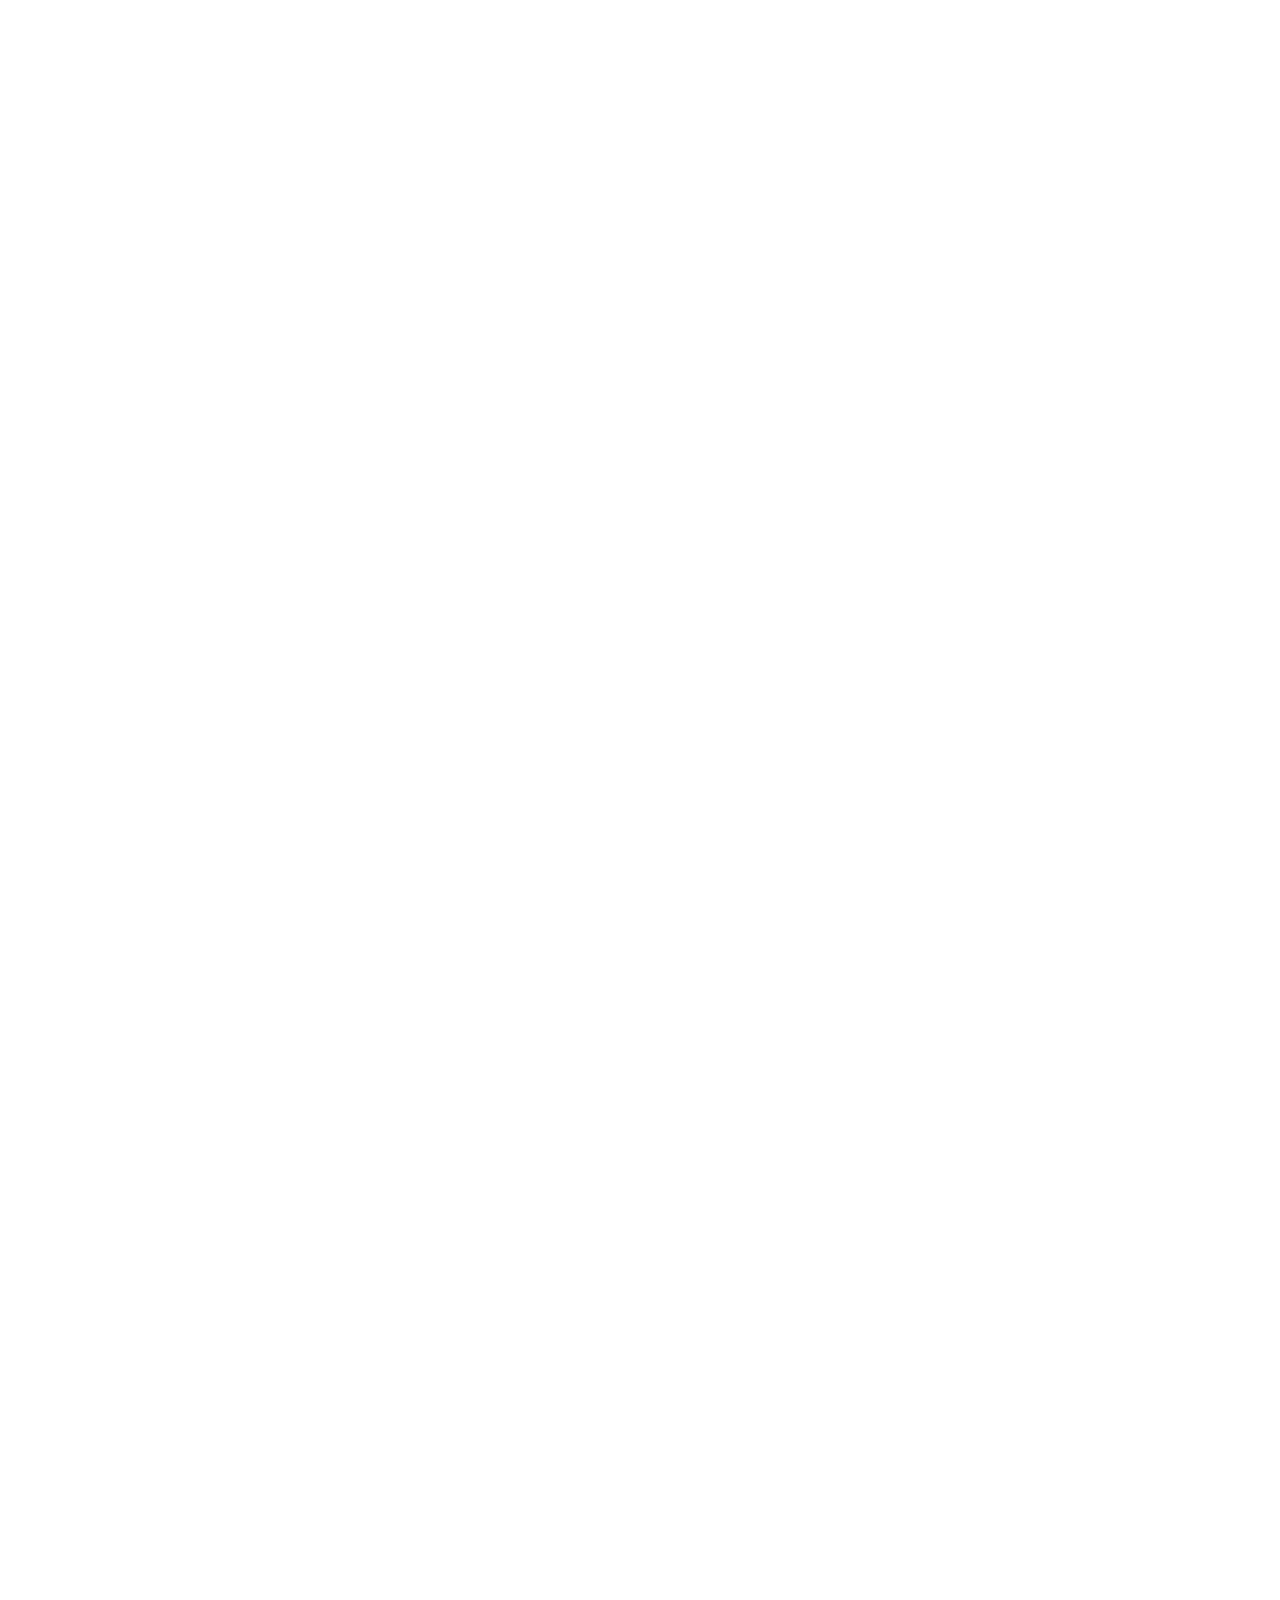
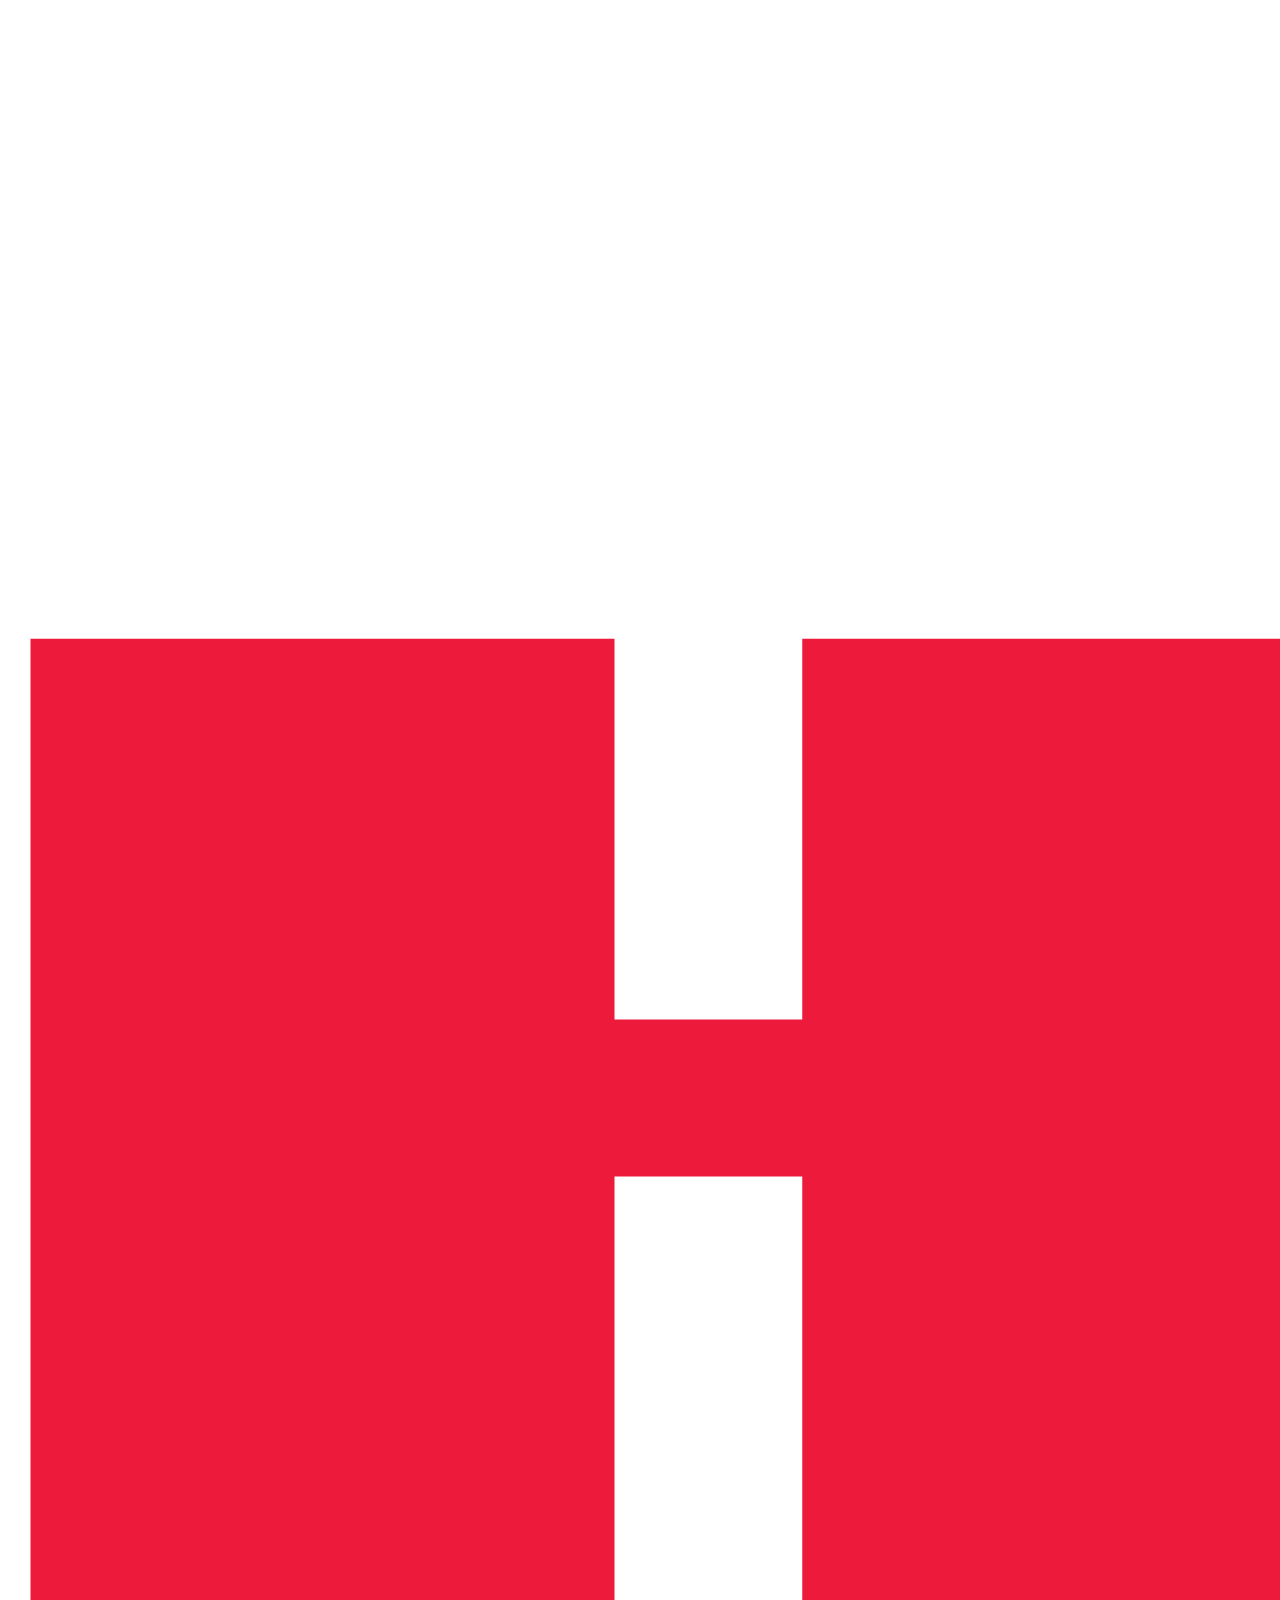
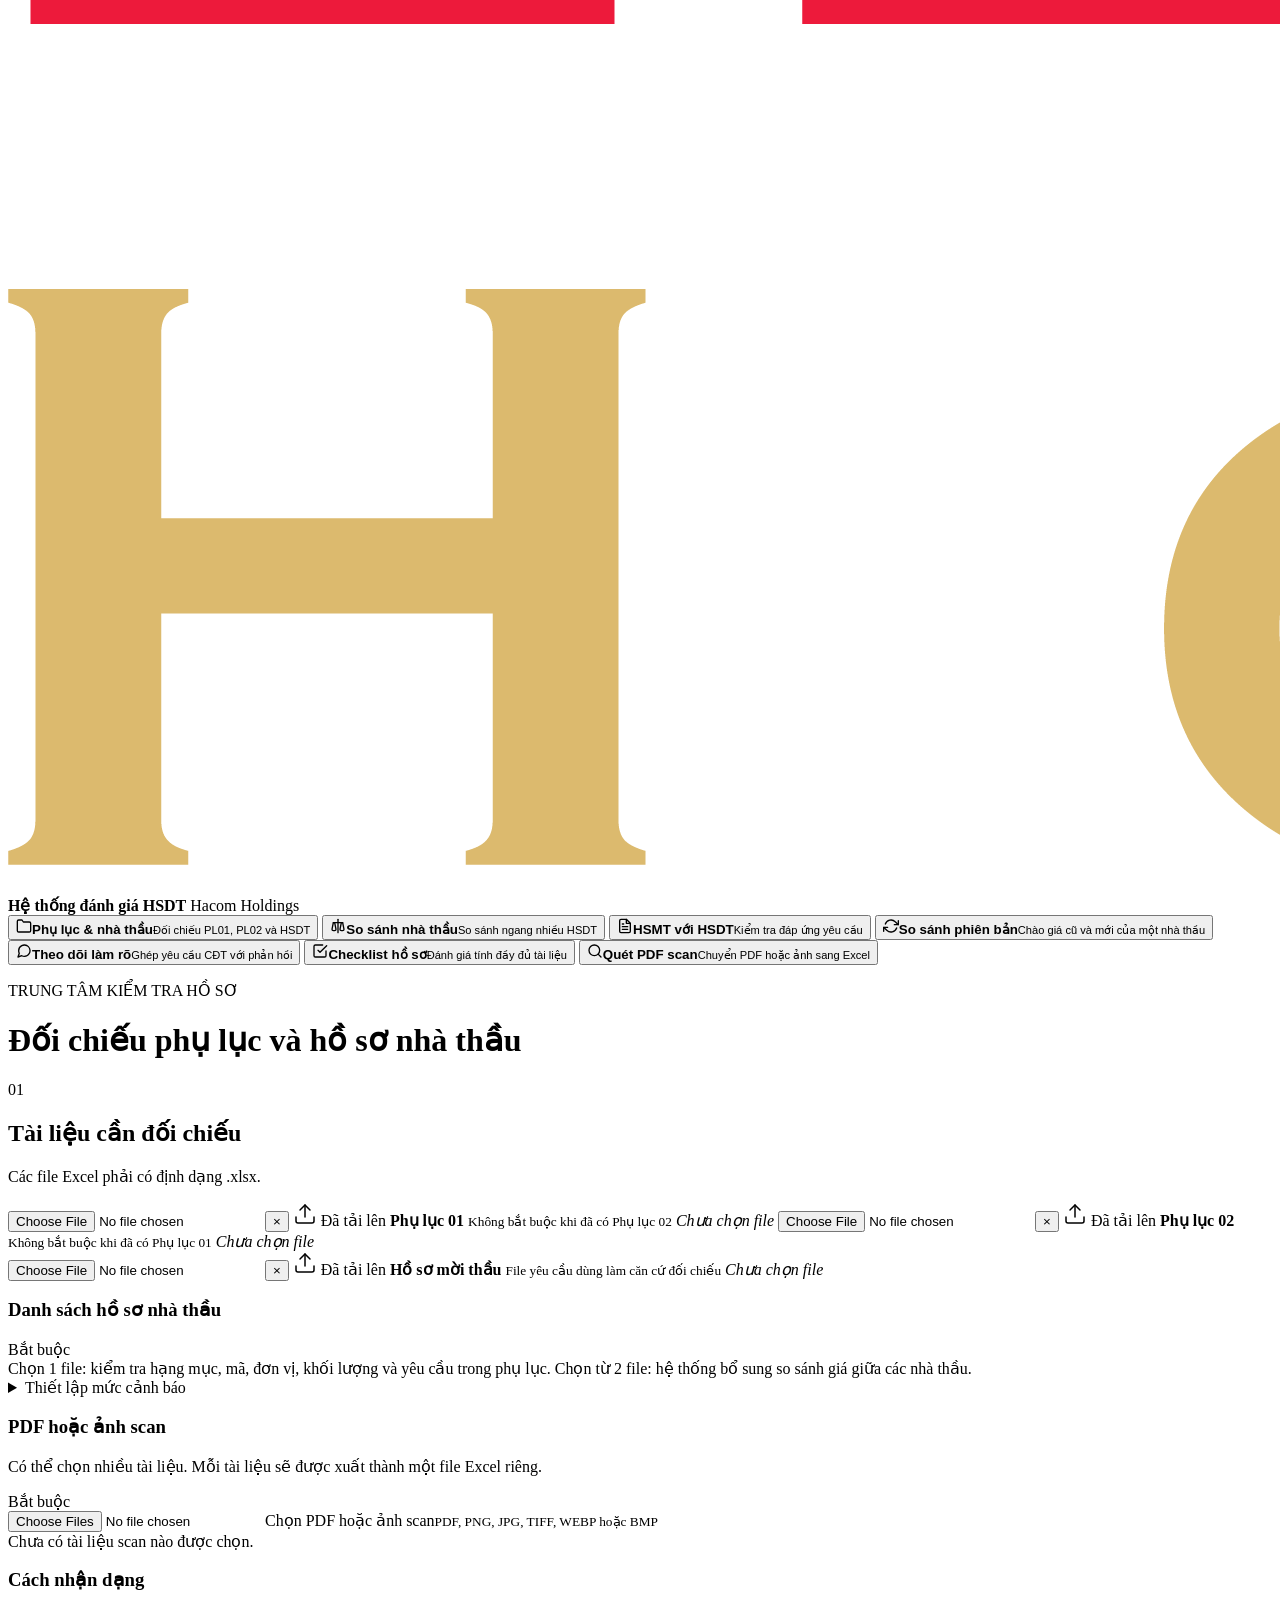
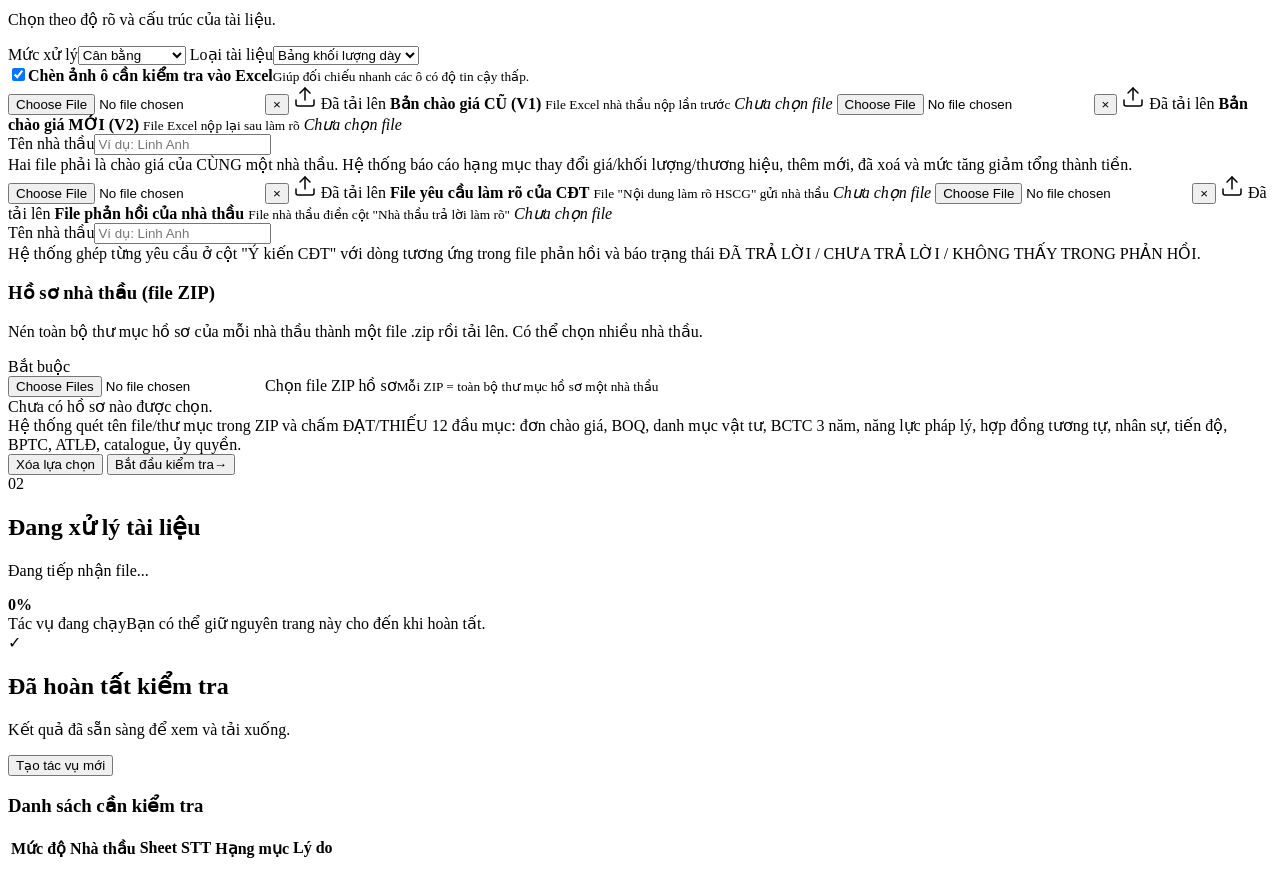
==== web/index.html @ 33b01d27 "feat: đưa 3 chức năng mới lên giao diện web Thêm 3 mục menu + form + endpoint API: - So sánh phiên b" ====
<!doctype html>
<html lang="vi">
<head>
  <meta charset="utf-8">
  <meta name="viewport" content="width=device-width, initial-scale=1">
  <meta name="description" content="Kiểm tra hồ sơ mời thầu, so sánh hồ sơ dự thầu và số hóa PDF scan sang Excel.">
  <title>Hệ thống kiểm tra hồ sơ đấu thầu</title>
  <link rel="icon" type="image/png" href="/images/Logodung.png">
  <link rel="stylesheet" href="/styles.css?v=1.1.0">
</head>
<body>
  <div class="app-shell">
    <aside class="sidebar">
      <div class="brand">
        <div class="brand-mark">
          <img src="/images/Logodung.png" alt="Logo Hacom Holdings">
        </div>
        <div>
          <strong>Hệ thống đánh giá HSDT</strong>
          <span>Hacom Holdings</span>
        </div>
      </div>

      <nav class="main-nav" aria-label="Chức năng chính">
        <button class="nav-item active" data-mode="package" type="button">
          <span class="nav-icon"><svg viewBox="0 0 24 24" width="16" height="16" fill="none" stroke="currentColor" stroke-width="2" stroke-linecap="round" stroke-linejoin="round"><path d="M22 19a2 2 0 0 1-2 2H4a2 2 0 0 1-2-2V5a2 2 0 0 1 2-2h5l2 3h9a2 2 0 0 1 2 2z"></path></svg></span><span><b>Phụ lục & nhà thầu</b><small>Đối chiếu PL01, PL02 và HSDT</small></span>
        </button>
        <button class="nav-item" data-mode="bidders" type="button">
          <span class="nav-icon"><svg viewBox="0 0 24 24" width="16" height="16" fill="none" stroke="currentColor" stroke-width="2" stroke-linecap="round" stroke-linejoin="round"><line x1="12" y1="2" x2="12" y2="22"></line><line x1="5" y1="7" x2="19" y2="7"></line><path d="M5 7L3 17a2 2 0 0 0 2 2h2a2 2 0 0 0 2-2L7 7"></path><path d="M17 7l-2 10a2 2 0 0 0 2 2h2a2 2 0 0 0 2-2l-2-10"></path></svg></span><span><b>So sánh nhà thầu</b><small>So sánh ngang nhiều HSDT</small></span>
        </button>
        <button class="nav-item" data-mode="tender" type="button">
          <span class="nav-icon"><svg viewBox="0 0 24 24" width="16" height="16" fill="none" stroke="currentColor" stroke-width="2" stroke-linecap="round" stroke-linejoin="round"><path d="M14 2H6a2 2 0 0 0-2 2v16a2 2 0 0 0 2 2h12a2 2 0 0 0 2-2V8z"></path><polyline points="14 2 14 8 20 8"></polyline><line x1="16" y1="13" x2="8" y2="13"></line><line x1="16" y1="17" x2="8" y2="17"></line><polyline points="10 9 9 9 8 9"></polyline></svg></span><span><b>HSMT với HSDT</b><small>Kiểm tra đáp ứng yêu cầu</small></span>
        </button>
        <button class="nav-item" data-mode="version" type="button">
          <span class="nav-icon"><svg viewBox="0 0 24 24" width="16" height="16" fill="none" stroke="currentColor" stroke-width="2" stroke-linecap="round" stroke-linejoin="round"><polyline points="23 4 23 10 17 10"></polyline><polyline points="1 20 1 14 7 14"></polyline><path d="M3.51 9a9 9 0 0 1 14.85-3.36L23 10M1 14l4.64 4.36A9 9 0 0 0 20.49 15"></path></svg></span><span><b>So sánh phiên bản</b><small>Chào giá cũ và mới của một nhà thầu</small></span>
        </button>
        <button class="nav-item" data-mode="rfi" type="button">
          <span class="nav-icon"><svg viewBox="0 0 24 24" width="16" height="16" fill="none" stroke="currentColor" stroke-width="2" stroke-linecap="round" stroke-linejoin="round"><path d="M21 11.5a8.38 8.38 0 0 1-.9 3.8 8.5 8.5 0 0 1-7.6 4.7 8.38 8.38 0 0 1-3.8-.9L3 21l1.9-5.7a8.38 8.38 0 0 1-.9-3.8 8.5 8.5 0 0 1 4.7-7.6 8.38 8.38 0 0 1 3.8-.9h.5a8.48 8.48 0 0 1 8 8z"></path></svg></span><span><b>Theo dõi làm rõ</b><small>Ghép yêu cầu CĐT với phản hồi</small></span>
        </button>
        <button class="nav-item" data-mode="dossier" type="button">
          <span class="nav-icon"><svg viewBox="0 0 24 24" width="16" height="16" fill="none" stroke="currentColor" stroke-width="2" stroke-linecap="round" stroke-linejoin="round"><path d="M9 11l3 3L22 4"></path><path d="M21 12v7a2 2 0 0 1-2 2H5a2 2 0 0 1-2-2V5a2 2 0 0 1 2-2h11"></path></svg></span><span><b>Checklist hồ sơ</b><small>Đánh giá tính đầy đủ tài liệu</small></span>
        </button>
        <button class="nav-item" data-mode="ocr" type="button">
          <span class="nav-icon"><svg viewBox="0 0 24 24" width="16" height="16" fill="none" stroke="currentColor" stroke-width="2" stroke-linecap="round" stroke-linejoin="round"><circle cx="11" cy="11" r="8"></circle><line x1="21" y1="21" x2="16.65" y2="16.65"></line></svg></span><span><b>Quét PDF scan</b><small>Chuyển PDF hoặc ảnh sang Excel</small></span>
        </button>
      </nav>
    </aside>

    <main class="workspace">
      <header class="topbar">
        <div>
          <p class="eyebrow">TRUNG TÂM KIỂM TRA HỒ SƠ</p>
          <h1 id="pageTitle">Đối chiếu phụ lục và hồ sơ nhà thầu</h1>
          <p id="pageDescription"></p>
        </div>
      </header>

      <section class="content-grid">
        <div class="primary-column">
          <form id="workForm" class="surface" novalidate>
            <div class="section-heading">
              <div><span class="section-number">01</span><div><h2 id="formTitle">Tài liệu cần đối chiếu</h2><p id="formHelp">Các file Excel phải có định dạng .xlsx.</p></div></div>
            </div>

            <div id="comparisonFields">
              <div id="packageFields" class="form-section">
                <div class="two-columns">
                  <label class="upload-box" for="pl1">
                    <input id="pl1" type="file" accept=".xlsx">
                    <button id="removePl1" class="remove-single-file" type="button" aria-label="Xóa file">×</button>
                    <span class="upload-icon">
                      <svg viewBox="0 0 24 24" width="24" height="24" fill="none" stroke="currentColor" stroke-width="1.5" stroke-linecap="round" stroke-linejoin="round">
                        <path d="M21 15v4a2 2 0 0 1-2 2H5a2 2 0 0 1-2-2v-4"></path>
                        <polyline points="17 8 12 3 7 8"></polyline>
                        <line x1="12" y1="3" x2="12" y2="15"></line>
                      </svg>
                    </span>
                    <span class="upload-badge success-badge">Đã tải lên</span>
                    <b>Phụ lục 01</b>
                    <small>Không bắt buộc khi đã có Phụ lục 02</small>
                    <em id="pl1Name">Chưa chọn file</em>
                  </label>
                  <label class="upload-box" for="pl2">
                    <input id="pl2" type="file" accept=".xlsx">
                    <button id="removePl2" class="remove-single-file" type="button" aria-label="Xóa file">×</button>
                    <span class="upload-icon">
                      <svg viewBox="0 0 24 24" width="24" height="24" fill="none" stroke="currentColor" stroke-width="1.5" stroke-linecap="round" stroke-linejoin="round">
                        <path d="M21 15v4a2 2 0 0 1-2 2H5a2 2 0 0 1-2-2v-4"></path>
                        <polyline points="17 8 12 3 7 8"></polyline>
                        <line x1="12" y1="3" x2="12" y2="15"></line>
                      </svg>
                    </span>
                    <span class="upload-badge success-badge">Đã tải lên</span>
                    <b>Phụ lục 02</b>
                    <small>Không bắt buộc khi đã có Phụ lục 01</small>
                    <em id="pl2Name">Chưa chọn file</em>
                  </label>
                </div>
              </div>

              <div id="tenderFields" class="form-section hidden">
                <label class="upload-box single" for="hsmt">
                  <input id="hsmt" type="file" accept=".xlsx">
                  <button id="removeHsmt" class="remove-single-file" type="button" aria-label="Xóa file">×</button>
                  <span class="upload-icon">
                    <svg viewBox="0 0 24 24" width="24" height="24" fill="none" stroke="currentColor" stroke-width="1.5" stroke-linecap="round" stroke-linejoin="round">
                      <path d="M21 15v4a2 2 0 0 1-2 2H5a2 2 0 0 1-2-2v-4"></path>
                      <polyline points="17 8 12 3 7 8"></polyline>
                      <line x1="12" y1="3" x2="12" y2="15"></line>
                    </svg>
                  </span>
                  <span class="upload-badge success-badge">Đã tải lên</span>
                  <b>Hồ sơ mời thầu</b>
                  <small>File yêu cầu dùng làm căn cứ đối chiếu</small>
                  <em id="hsmtName">Chưa chọn file</em>
                </label>
              </div>

              <div class="form-section divider-top">
                <div class="field-header bidder-section-header">
                  <div>
                    <h3>Danh sách hồ sơ nhà thầu</h3>
                  </div>
                  <span class="required" id="bidderStatusBadge">Bắt buộc</span>
                </div>
                <input id="bidderFiles" type="file" accept=".xlsx" multiple style="display: none;">
                <div id="bidderList" class="bidder-list-container empty-state"></div>
                <div id="packageBehavior" class="mode-note">
                  Chọn 1 file: kiểm tra hạng mục, mã, đơn vị, khối lượng và yêu cầu trong phụ lục. Chọn từ 2 file: hệ thống bổ sung so sánh giá giữa các nhà thầu.
                </div>
              </div>

              <details class="advanced-settings">
                <summary>Thiết lập mức cảnh báo</summary>
                <p>Giữ nguyên giá trị mặc định nếu bạn chưa có quy định riêng.</p>
                <div class="threshold-grid">
                  <label>Cảnh báo giá (%)<input id="priceWarn" type="number" value="10" min="0" max="100" step="1"></label>
                  <label>Bất thường giá (%)<input id="priceCritical" type="number" value="25" min="0" max="500" step="1"></label>
                  <label>Cảnh báo khối lượng (%)<input id="quantityWarn" type="number" value="5" min="0" max="100" step="1"></label>
                  <label>Bất thường khối lượng (%)<input id="quantityCritical" type="number" value="15" min="0" max="500" step="1"></label>
                </div>
              </details>
            </div>

            <div id="ocrFields" class="hidden">
              <div class="form-section">
                <div class="field-header"><div><h3>PDF hoặc ảnh scan</h3><p>Có thể chọn nhiều tài liệu. Mỗi tài liệu sẽ được xuất thành một file Excel riêng.</p></div><span class="required">Bắt buộc</span></div>
                <label class="file-picker large" for="ocrFiles">
                  <input id="ocrFiles" type="file" accept=".pdf,.png,.jpg,.jpeg,.tif,.tiff,.webp,.bmp" multiple>
                  <span>Chọn PDF hoặc ảnh scan</span><small>PDF, PNG, JPG, TIFF, WEBP hoặc BMP</small>
                </label>
                <div id="ocrFileList" class="selected-list empty-state">Chưa có tài liệu scan nào được chọn.</div>
              </div>

              <div class="form-section divider-top">
                <div class="field-header"><div><h3>Cách nhận dạng</h3><p>Chọn theo độ rõ và cấu trúc của tài liệu.</p></div></div>
                <div class="ocr-options">
                  <label><span>Mức xử lý</span><select id="accuracyMode"><option value="fast">Nhanh</option><option value="balanced" selected>Cân bằng</option><option value="high">Chính xác cao</option><option value="ultra">Tối đa</option></select></label>
                  <label><span>Loại tài liệu</span><select id="documentProfile"><option value="dense_boq" selected>Bảng khối lượng dày</option><option value="generic_table">Bảng thông thường</option><option value="document">Văn bản có bảng</option></select></label>
                </div>
                <label class="check-row"><input id="saveReviewImages" type="checkbox" checked><span><b>Chèn ảnh ô cần kiểm tra vào Excel</b><small>Giúp đối chiếu nhanh các ô có độ tin cậy thấp.</small></span></label>
              </div>
            </div>

            <div id="versionFields" class="hidden">
              <div class="form-section">
                <div class="two-columns">
                  <label class="upload-box" for="verOld">
                    <input id="verOld" type="file" accept=".xlsx">
                    <button id="removeVerOld" class="remove-single-file" type="button" aria-label="Xóa file">×</button>
                    <span class="upload-icon"><svg viewBox="0 0 24 24" width="24" height="24" fill="none" stroke="currentColor" stroke-width="1.5" stroke-linecap="round" stroke-linejoin="round"><path d="M21 15v4a2 2 0 0 1-2 2H5a2 2 0 0 1-2-2v-4"></path><polyline points="17 8 12 3 7 8"></polyline><line x1="12" y1="3" x2="12" y2="15"></line></svg></span>
                    <span class="upload-badge success-badge">Đã tải lên</span>
                    <b>Bản chào giá CŨ (V1)</b>
                    <small>File Excel nhà thầu nộp lần trước</small>
                    <em id="verOldName">Chưa chọn file</em>
                  </label>
                  <label class="upload-box" for="verNew">
                    <input id="verNew" type="file" accept=".xlsx">
                    <button id="removeVerNew" class="remove-single-file" type="button" aria-label="Xóa file">×</button>
                    <span class="upload-icon"><svg viewBox="0 0 24 24" width="24" height="24" fill="none" stroke="currentColor" stroke-width="1.5" stroke-linecap="round" stroke-linejoin="round"><path d="M21 15v4a2 2 0 0 1-2 2H5a2 2 0 0 1-2-2v-4"></path><polyline points="17 8 12 3 7 8"></polyline><line x1="12" y1="3" x2="12" y2="15"></line></svg></span>
                    <span class="upload-badge success-badge">Đã tải lên</span>
                    <b>Bản chào giá MỚI (V2)</b>
                    <small>File Excel nộp lại sau làm rõ</small>
                    <em id="verNewName">Chưa chọn file</em>
                  </label>
                </div>
              </div>
              <div class="form-section divider-top">
                <div class="ocr-options">
                  <label><span>Tên nhà thầu</span><input id="verBidderName" type="text" placeholder="Ví dụ: Linh Anh"></label>
                </div>
                <div class="mode-note">Hai file phải là chào giá của CÙNG một nhà thầu. Hệ thống báo cáo hạng mục thay đổi giá/khối lượng/thương hiệu, thêm mới, đã xoá và mức tăng giảm tổng thành tiền.</div>
              </div>
            </div>

            <div id="rfiFields" class="hidden">
              <div class="form-section">
                <div class="two-columns">
                  <label class="upload-box" for="rfiRequest">
                    <input id="rfiRequest" type="file" accept=".xlsx">
                    <button id="removeRfiRequest" class="remove-single-file" type="button" aria-label="Xóa file">×</button>
                    <span class="upload-icon"><svg viewBox="0 0 24 24" width="24" height="24" fill="none" stroke="currentColor" stroke-width="1.5" stroke-linecap="round" stroke-linejoin="round"><path d="M21 15v4a2 2 0 0 1-2 2H5a2 2 0 0 1-2-2v-4"></path><polyline points="17 8 12 3 7 8"></polyline><line x1="12" y1="3" x2="12" y2="15"></line></svg></span>
                    <span class="upload-badge success-badge">Đã tải lên</span>
                    <b>File yêu cầu làm rõ của CĐT</b>
                    <small>File "Nội dung làm rõ HSCG" gửi nhà thầu</small>
                    <em id="rfiRequestName">Chưa chọn file</em>
                  </label>
                  <label class="upload-box" for="rfiResponse">
                    <input id="rfiResponse" type="file" accept=".xlsx">
                    <button id="removeRfiResponse" class="remove-single-file" type="button" aria-label="Xóa file">×</button>
                    <span class="upload-icon"><svg viewBox="0 0 24 24" width="24" height="24" fill="none" stroke="currentColor" stroke-width="1.5" stroke-linecap="round" stroke-linejoin="round"><path d="M21 15v4a2 2 0 0 1-2 2H5a2 2 0 0 1-2-2v-4"></path><polyline points="17 8 12 3 7 8"></polyline><line x1="12" y1="3" x2="12" y2="15"></line></svg></span>
                    <span class="upload-badge success-badge">Đã tải lên</span>
                    <b>File phản hồi của nhà thầu</b>
                    <small>File nhà thầu điền cột "Nhà thầu trả lời làm rõ"</small>
                    <em id="rfiResponseName">Chưa chọn file</em>
                  </label>
                </div>
              </div>
              <div class="form-section divider-top">
                <div class="ocr-options">
                  <label><span>Tên nhà thầu</span><input id="rfiBidderName" type="text" placeholder="Ví dụ: Linh Anh"></label>
                </div>
                <div class="mode-note">Hệ thống ghép từng yêu cầu ở cột "Ý kiến CĐT" với dòng tương ứng trong file phản hồi và báo trạng thái ĐÃ TRẢ LỜI / CHƯA TRẢ LỜI / KHÔNG THẤY TRONG PHẢN HỒI.</div>
              </div>
            </div>

            <div id="dossierFields" class="hidden">
              <div class="form-section">
                <div class="field-header"><div><h3>Hồ sơ nhà thầu (file ZIP)</h3><p>Nén toàn bộ thư mục hồ sơ của mỗi nhà thầu thành một file .zip rồi tải lên. Có thể chọn nhiều nhà thầu.</p></div><span class="required" id="dossierStatusBadge">Bắt buộc</span></div>
                <label class="file-picker large" for="dossierFiles">
                  <input id="dossierFiles" type="file" accept=".zip" multiple>
                  <span>Chọn file ZIP hồ sơ</span><small>Mỗi ZIP = toàn bộ thư mục hồ sơ một nhà thầu</small>
                </label>
                <div id="dossierList" class="selected-list empty-state">Chưa có hồ sơ nào được chọn.</div>
                <div class="mode-note">Hệ thống quét tên file/thư mục trong ZIP và chấm ĐẠT/THIẾU 12 đầu mục: đơn chào giá, BOQ, danh mục vật tư, BCTC 3 năm, năng lực pháp lý, hợp đồng tương tự, nhân sự, tiến độ, BPTC, ATLĐ, catalogue, ủy quyền.</div>
              </div>
            </div>

            <div class="form-actions">
              <button id="resetButton" class="button ghost" type="button">Xóa lựa chọn</button>
              <button id="startButton" class="button primary" type="submit"><span id="startButtonText">Bắt đầu kiểm tra</span><span class="button-arrow">→</span></button>
            </div>
          </form>

          <section id="progressPanel" class="surface progress-panel hidden" aria-live="polite">
            <div class="progress-head"><div><span class="section-number">02</span><div><h2>Đang xử lý tài liệu</h2><p id="progressMessage">Đang tiếp nhận file...</p></div></div><b id="progressPercent">0%</b></div>
            <div class="progress-track"><div id="progressBar"></div></div>
            <div class="progress-meta"><span id="progressMode">Tác vụ đang chạy</span><span>Bạn có thể giữ nguyên trang này cho đến khi hoàn tất.</span></div>
          </section>

          <section id="resultPanel" class="surface result-panel hidden">
            <div class="result-title-row"><div><span class="result-check">✓</span><div><h2 id="resultTitle">Đã hoàn tất kiểm tra</h2><p id="resultSubtitle">Kết quả đã sẵn sàng để xem và tải xuống.</p></div></div><button id="newTaskButton" class="button ghost small" type="button">Tạo tác vụ mới</button></div>
            <div id="resultActions" class="result-actions"></div>
            <div id="metrics" class="metrics"></div>
            <div id="documentResults" class="document-results"></div>
            <!-- <div id="warningsBlock" class="warnings-block hidden"><div class="block-title"><h3>Cảnh báo cần lưu ý</h3><span id="warningCount"></span></div><div id="warnings"></div></div> -->
            <div id="anomalyBlock" class="table-block hidden"><div class="block-title"><h3>Danh sách cần kiểm tra</h3><span id="anomalyCount"></span></div><div class="table-wrap"><table><thead><tr><th>Mức độ</th><th>Nhà thầu</th><th>Sheet</th><th>STT</th><th>Hạng mục</th><th>Lý do</th></tr></thead><tbody id="anomalyRows"></tbody></table></div></div>
          </section>
        </div>

        <!-- <aside class="secondary-column">
          <section class="surface recent-card"><div class="side-heading"><h2>Tác vụ gần đây</h2><button id="clearHistory" type="button">Xóa</button></div><div id="recentJobs" class="recent-jobs empty-state">Chưa có tác vụ nào trên trình duyệt này.</div></section>
        </aside> -->
      </section>
    </main>
  </div>

  <div id="toast" class="toast" role="status"></div>
  <script src="/app.js?v=1.1.0"></script>
</body>
</html>
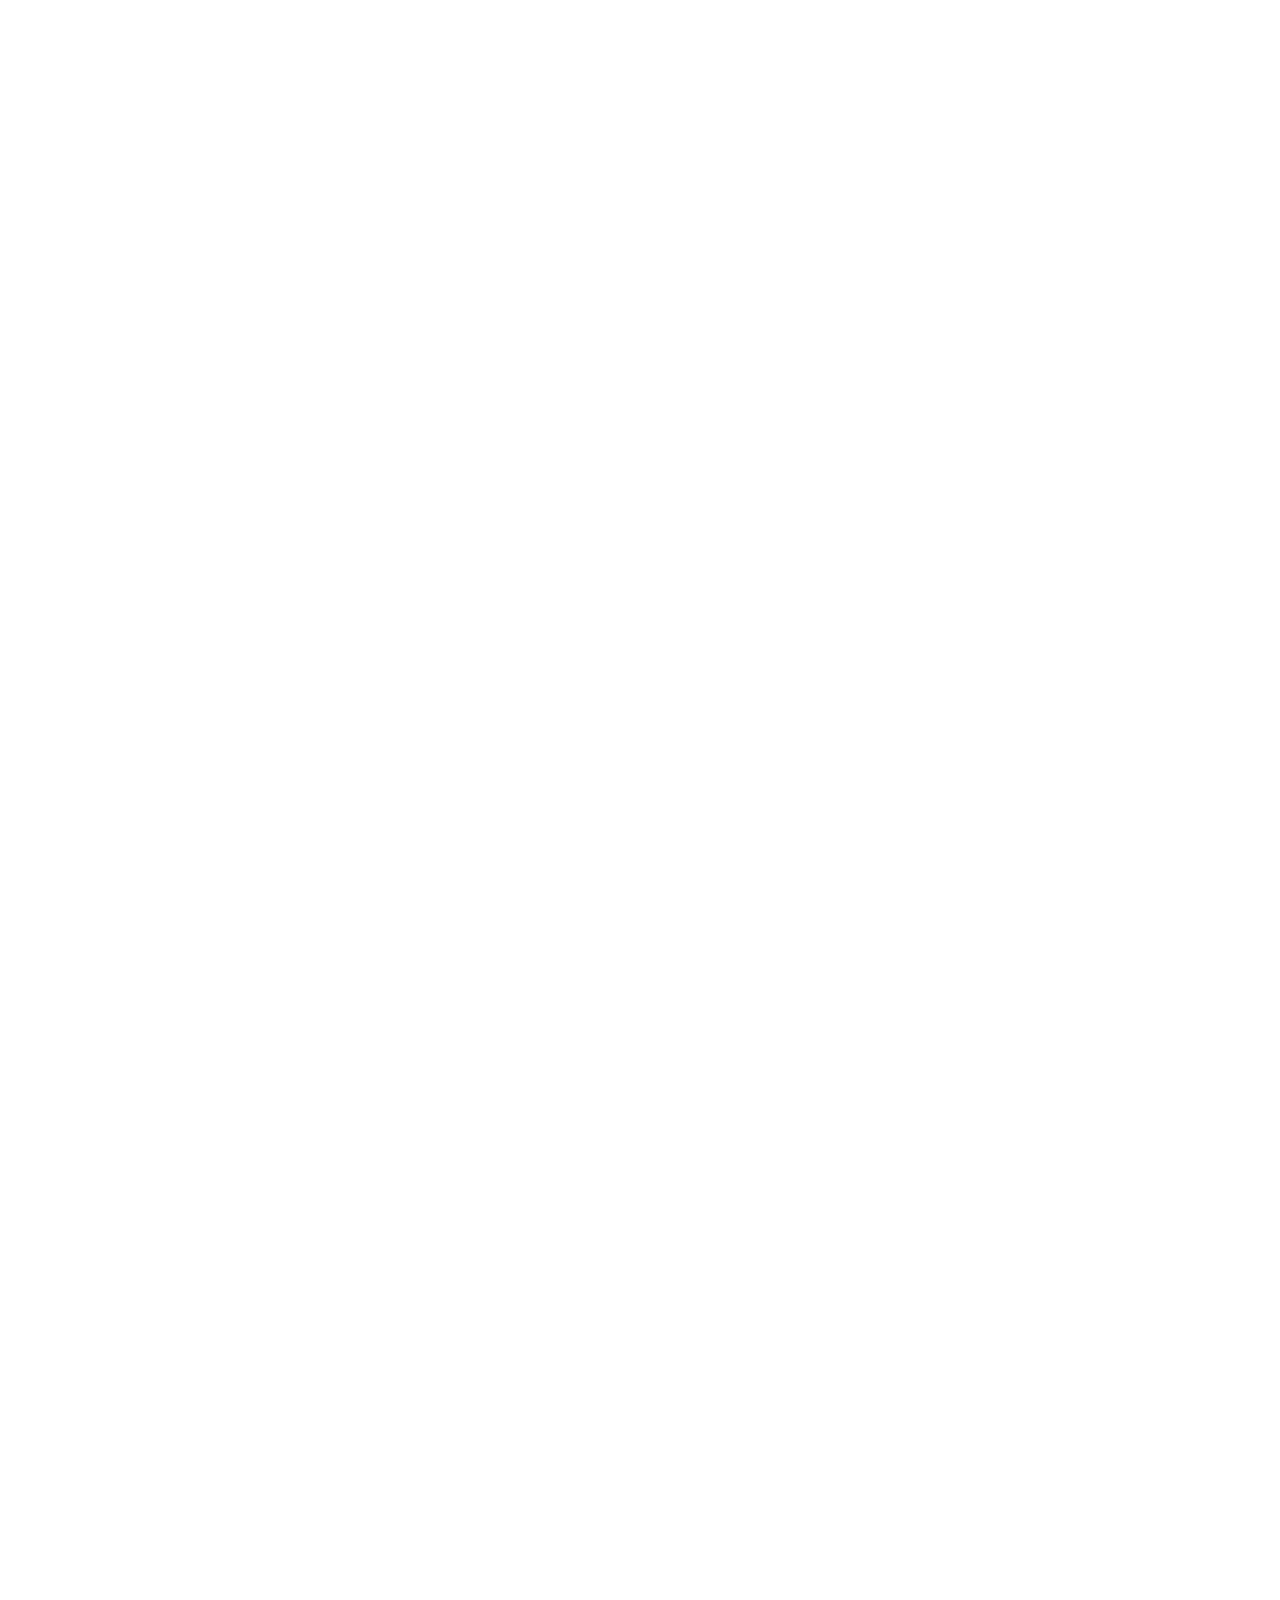
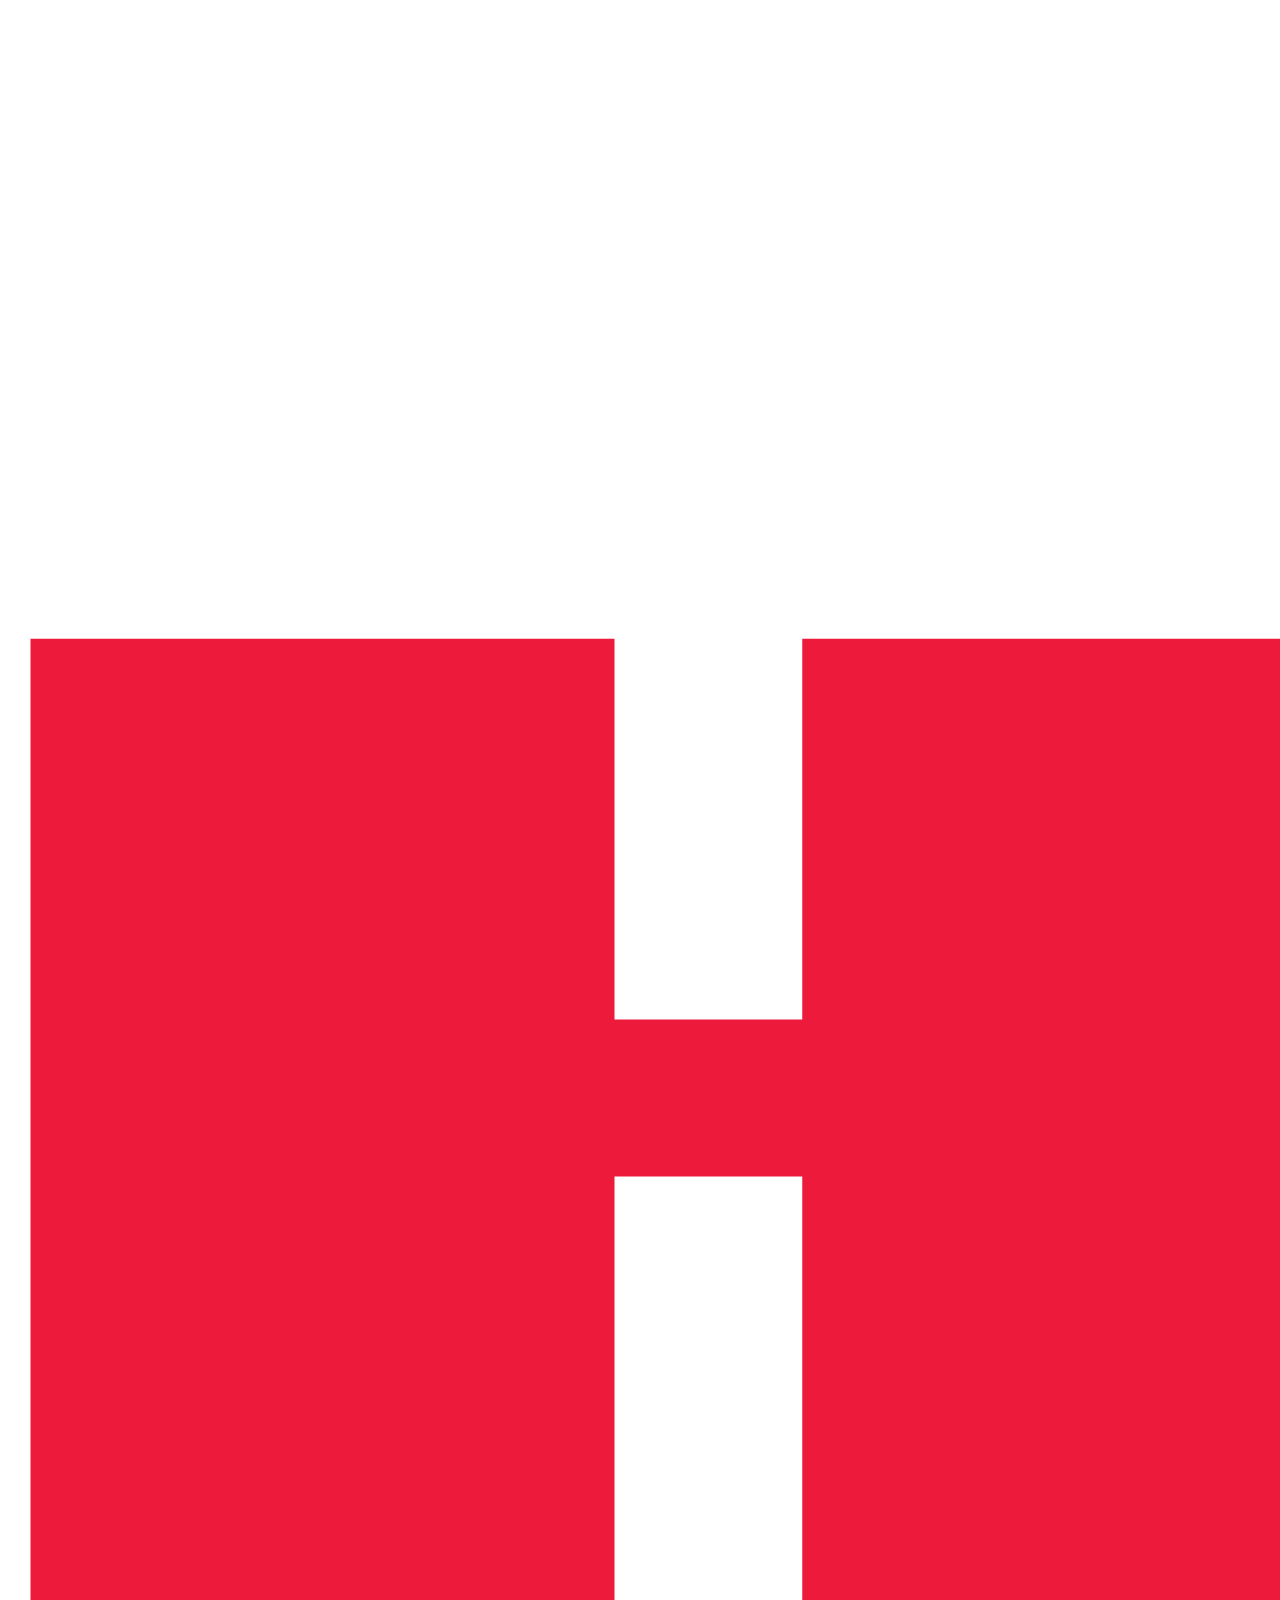
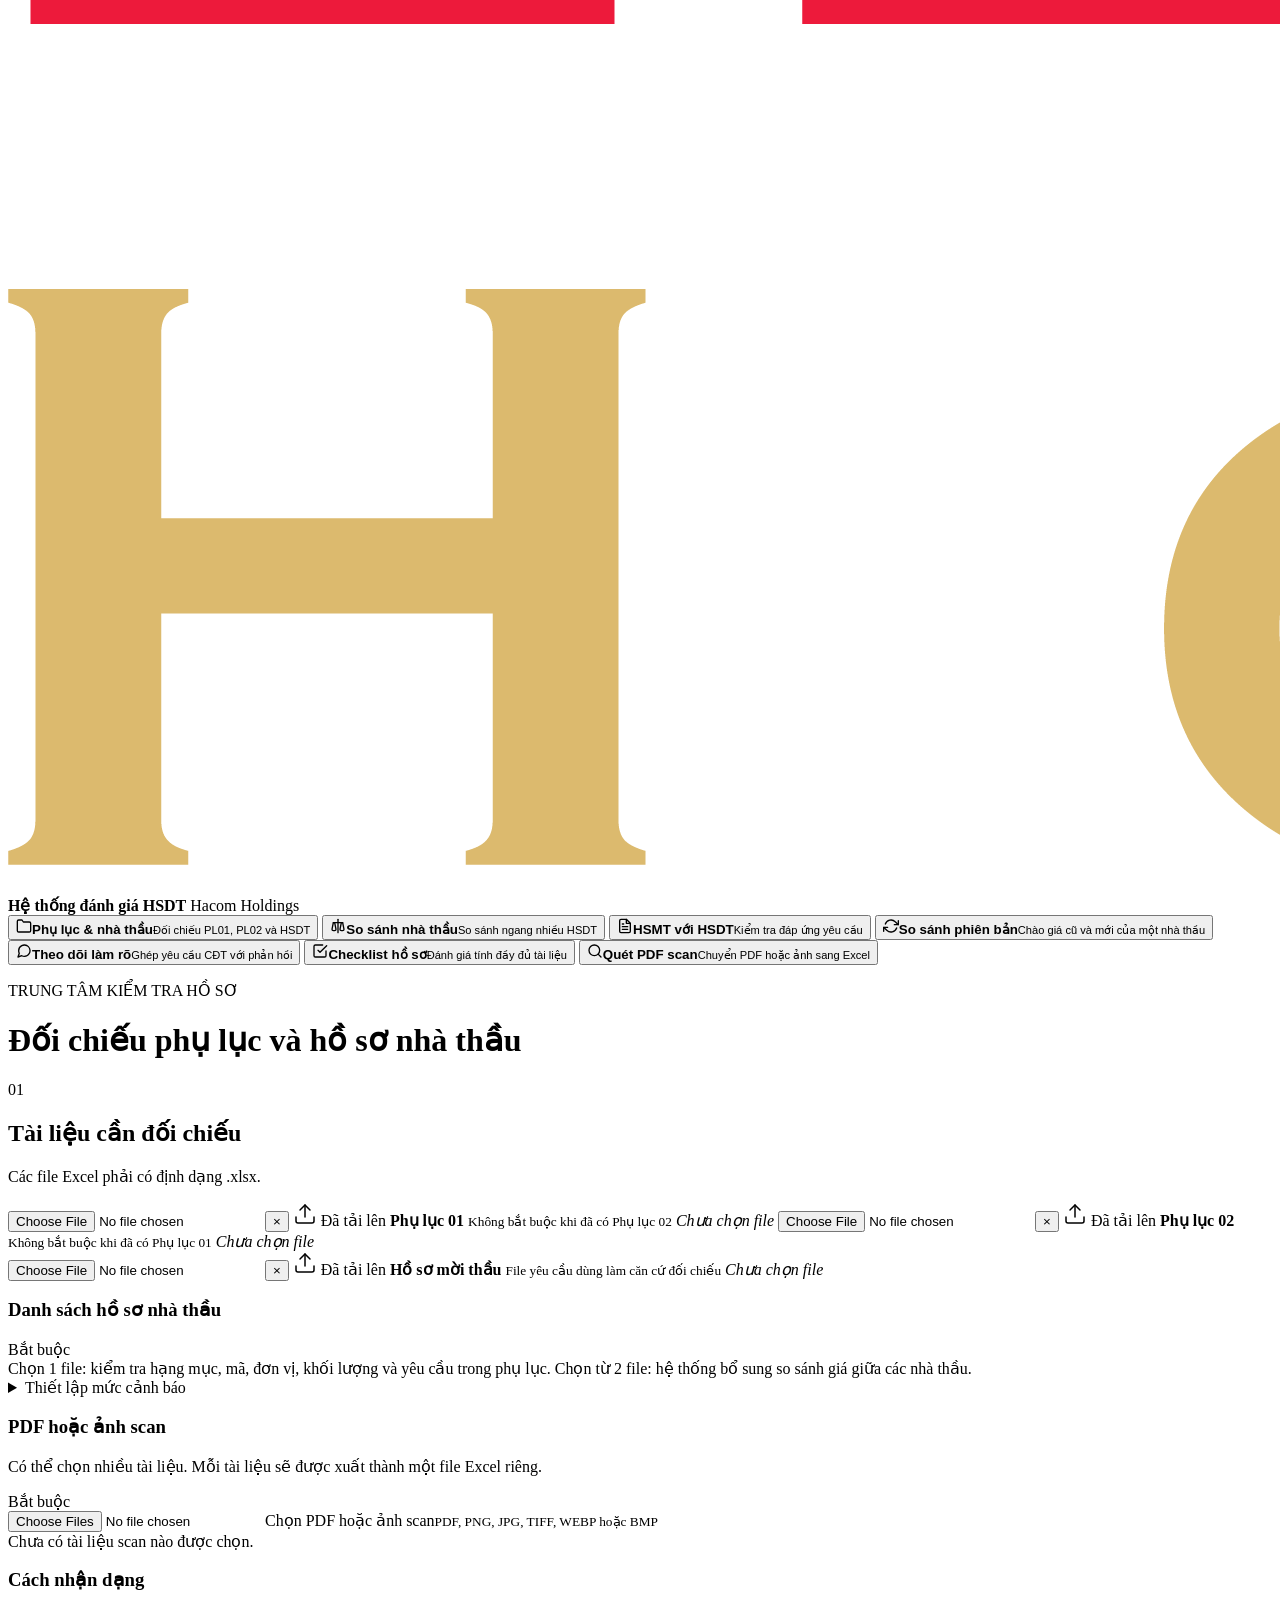
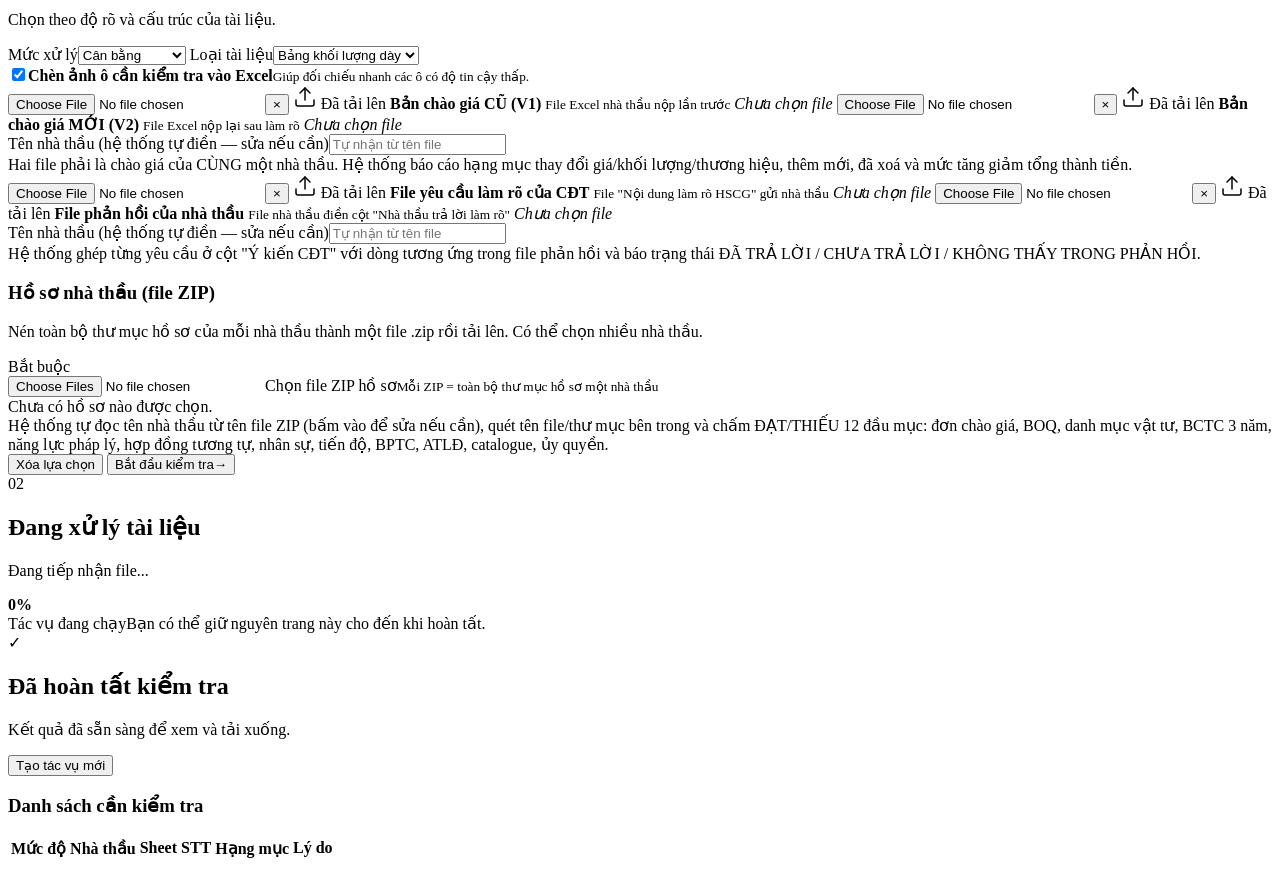
==== commit fbf0c17d: "feat: tự động điền tên nhà thầu từ tên file (người dùng sửa được) Trước đây người dùng phải tự gõ tê" ====
--- a/web/index.html
+++ b/web/index.html
@@ -6,7 +6,7 @@
   <meta name="description" content="Kiểm tra hồ sơ mời thầu, so sánh hồ sơ dự thầu và số hóa PDF scan sang Excel.">
   <title>Hệ thống kiểm tra hồ sơ đấu thầu</title>
   <link rel="icon" type="image/png" href="/images/Logodung.png">
-  <link rel="stylesheet" href="/styles.css?v=1.1.0">
+  <link rel="stylesheet" href="/styles.css?v=1.2.0">
 </head>
 <body>
   <div class="app-shell">
@@ -187,7 +187,7 @@
               </div>
               <div class="form-section divider-top">
                 <div class="ocr-options">
-                  <label><span>Tên nhà thầu</span><input id="verBidderName" type="text" placeholder="Ví dụ: Linh Anh"></label>
+                  <label><span>Tên nhà thầu (hệ thống tự điền — sửa nếu cần)</span><input id="verBidderName" type="text" placeholder="Tự nhận từ tên file"></label>
                 </div>
                 <div class="mode-note">Hai file phải là chào giá của CÙNG một nhà thầu. Hệ thống báo cáo hạng mục thay đổi giá/khối lượng/thương hiệu, thêm mới, đã xoá và mức tăng giảm tổng thành tiền.</div>
               </div>
@@ -218,7 +218,7 @@
               </div>
               <div class="form-section divider-top">
                 <div class="ocr-options">
-                  <label><span>Tên nhà thầu</span><input id="rfiBidderName" type="text" placeholder="Ví dụ: Linh Anh"></label>
+                  <label><span>Tên nhà thầu (hệ thống tự điền — sửa nếu cần)</span><input id="rfiBidderName" type="text" placeholder="Tự nhận từ tên file"></label>
                 </div>
                 <div class="mode-note">Hệ thống ghép từng yêu cầu ở cột "Ý kiến CĐT" với dòng tương ứng trong file phản hồi và báo trạng thái ĐÃ TRẢ LỜI / CHƯA TRẢ LỜI / KHÔNG THẤY TRONG PHẢN HỒI.</div>
               </div>
@@ -232,7 +232,7 @@
                   <span>Chọn file ZIP hồ sơ</span><small>Mỗi ZIP = toàn bộ thư mục hồ sơ một nhà thầu</small>
                 </label>
                 <div id="dossierList" class="selected-list empty-state">Chưa có hồ sơ nào được chọn.</div>
-                <div class="mode-note">Hệ thống quét tên file/thư mục trong ZIP và chấm ĐẠT/THIẾU 12 đầu mục: đơn chào giá, BOQ, danh mục vật tư, BCTC 3 năm, năng lực pháp lý, hợp đồng tương tự, nhân sự, tiến độ, BPTC, ATLĐ, catalogue, ủy quyền.</div>
+                <div class="mode-note">Hệ thống tự đọc tên nhà thầu từ tên file ZIP (bấm vào để sửa nếu cần), quét tên file/thư mục bên trong và chấm ĐẠT/THIẾU 12 đầu mục: đơn chào giá, BOQ, danh mục vật tư, BCTC 3 năm, năng lực pháp lý, hợp đồng tương tự, nhân sự, tiến độ, BPTC, ATLĐ, catalogue, ủy quyền.</div>
               </div>
             </div>
 
@@ -266,6 +266,6 @@
   </div>
 
   <div id="toast" class="toast" role="status"></div>
-  <script src="/app.js?v=1.1.0"></script>
+  <script src="/app.js?v=1.2.0"></script>
 </body>
 </html>
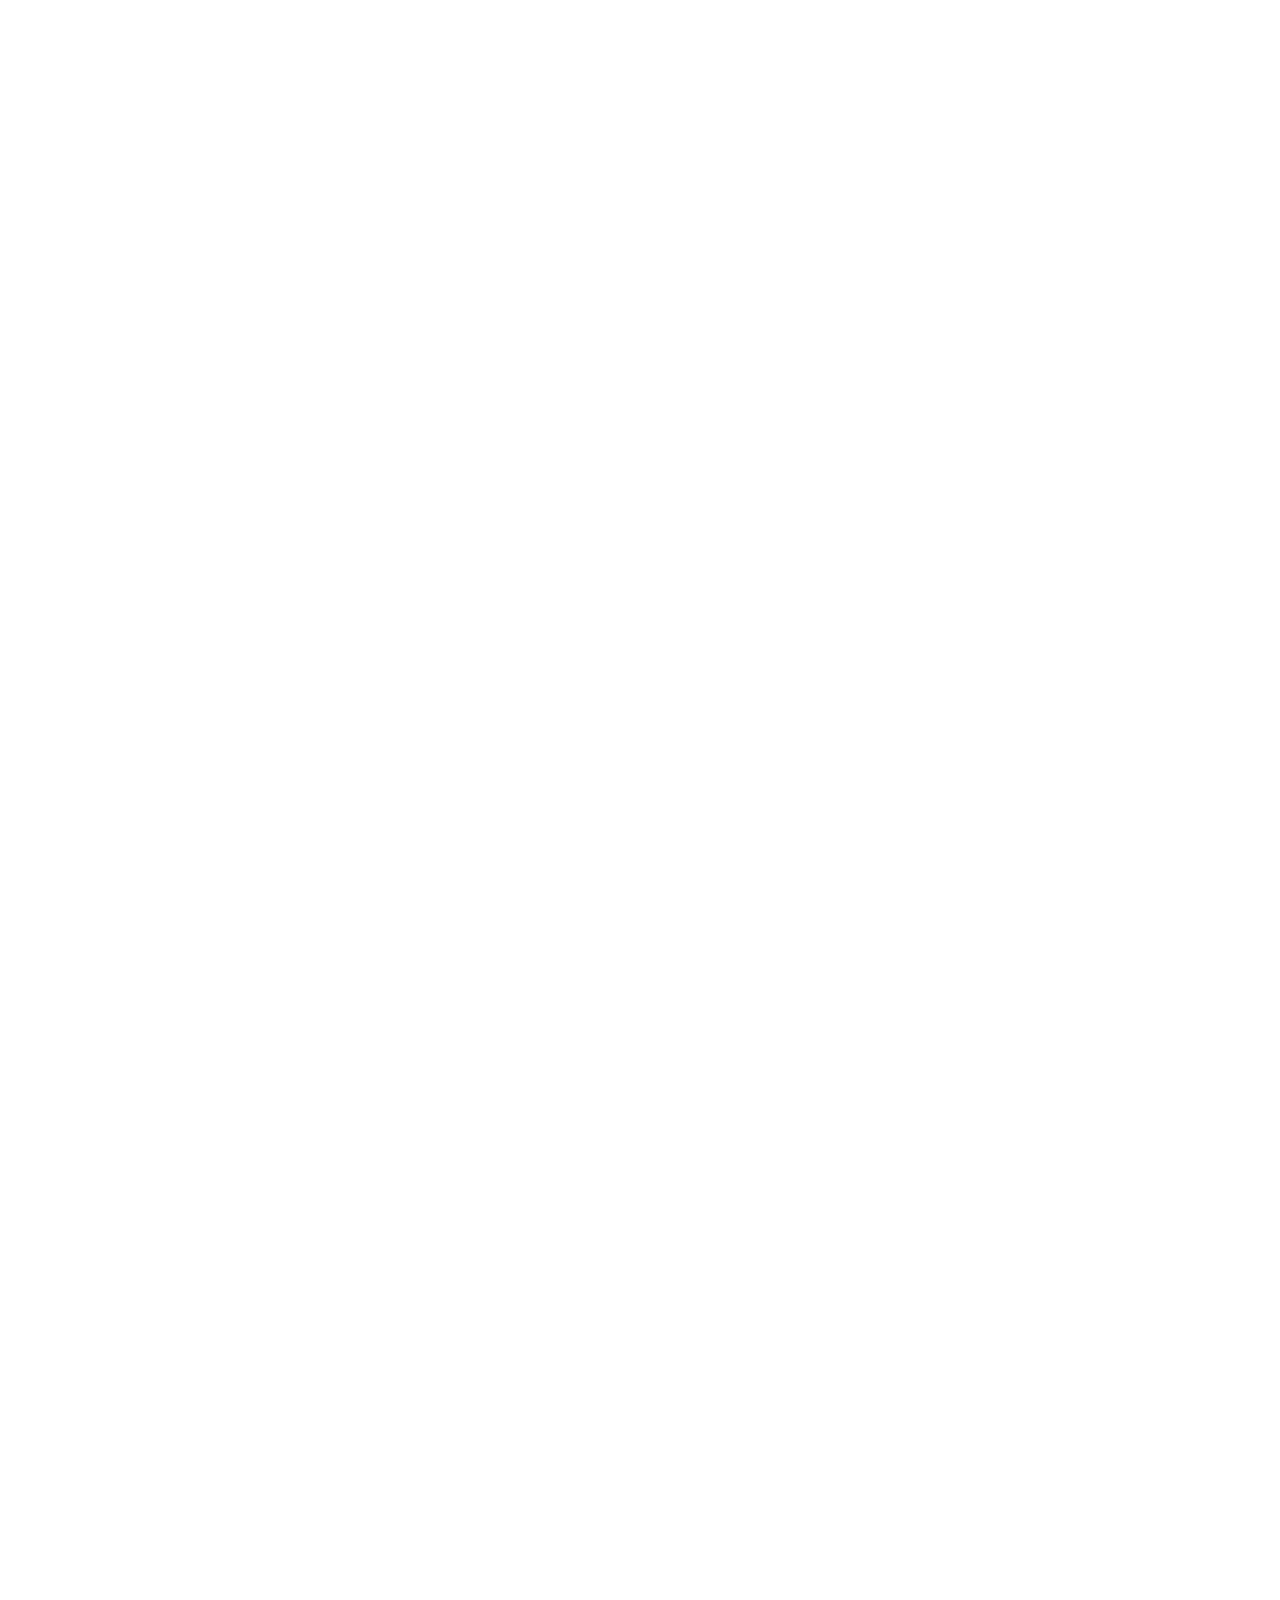
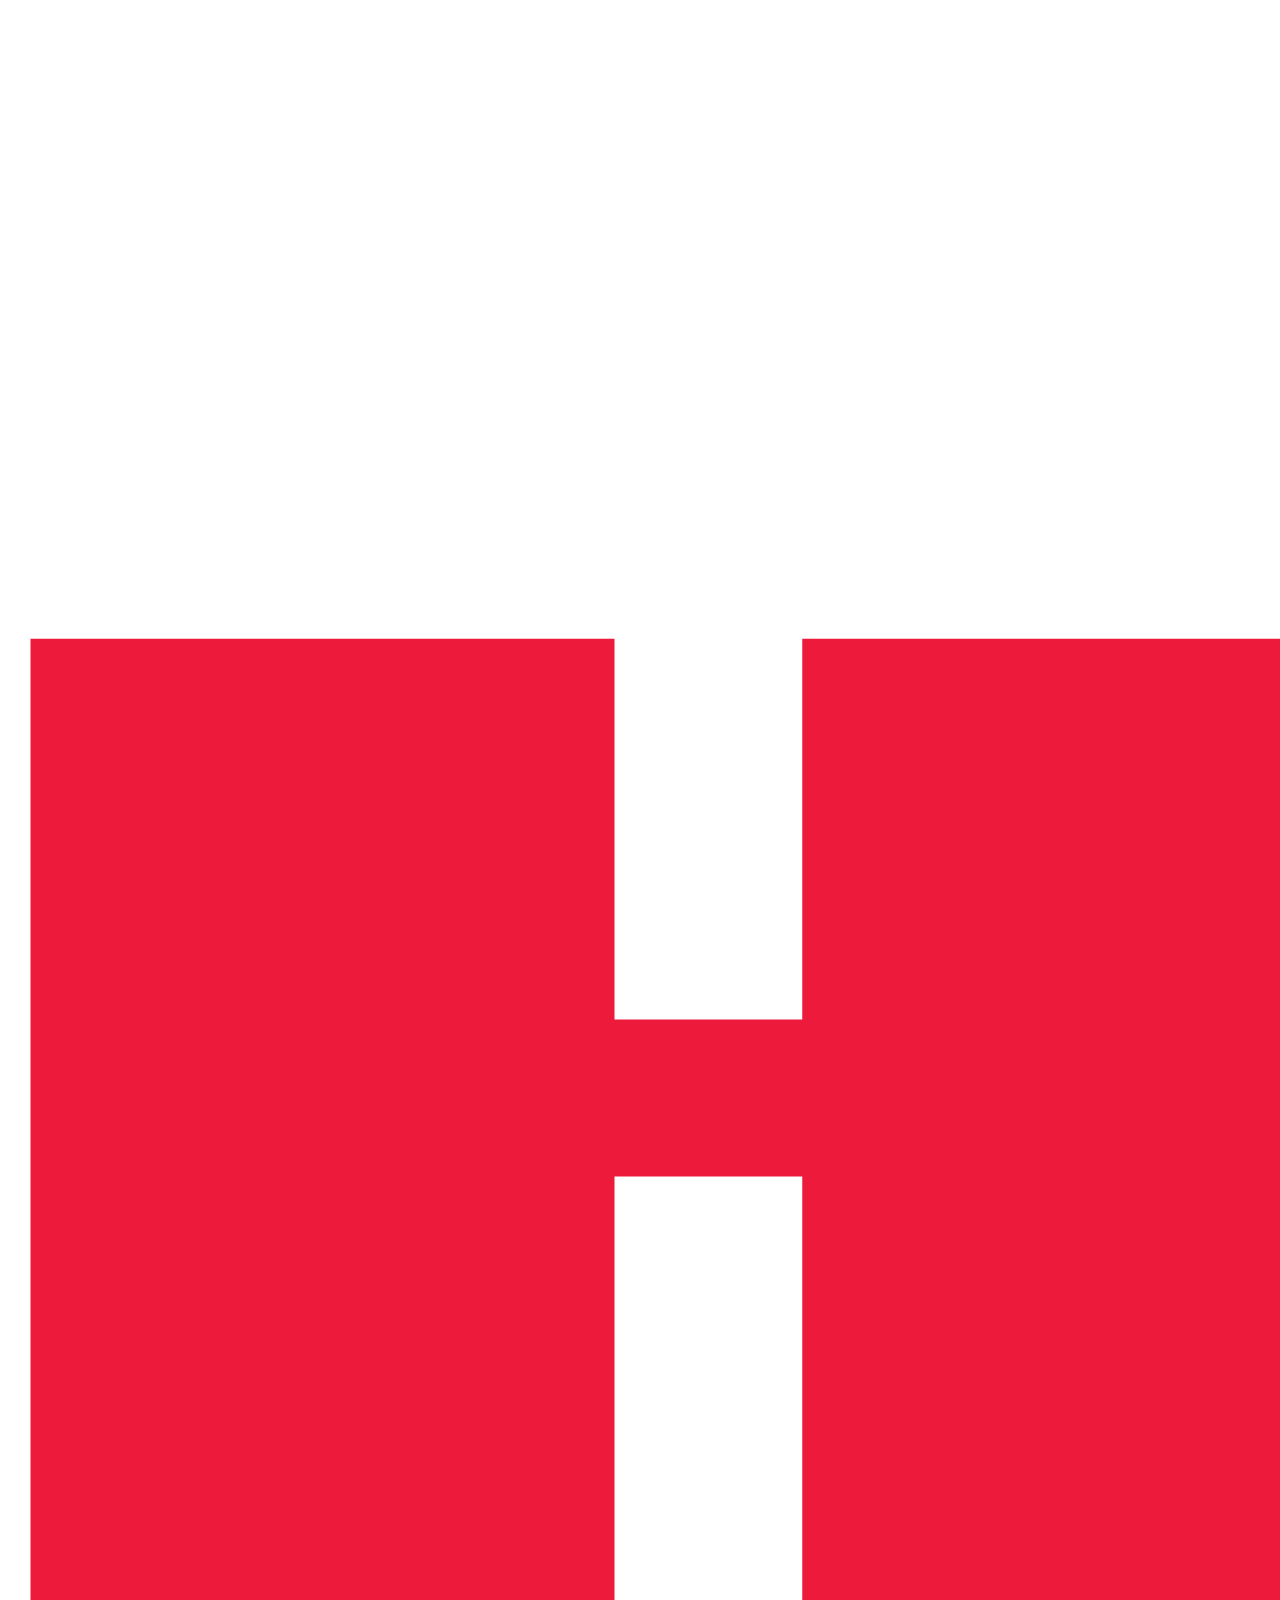
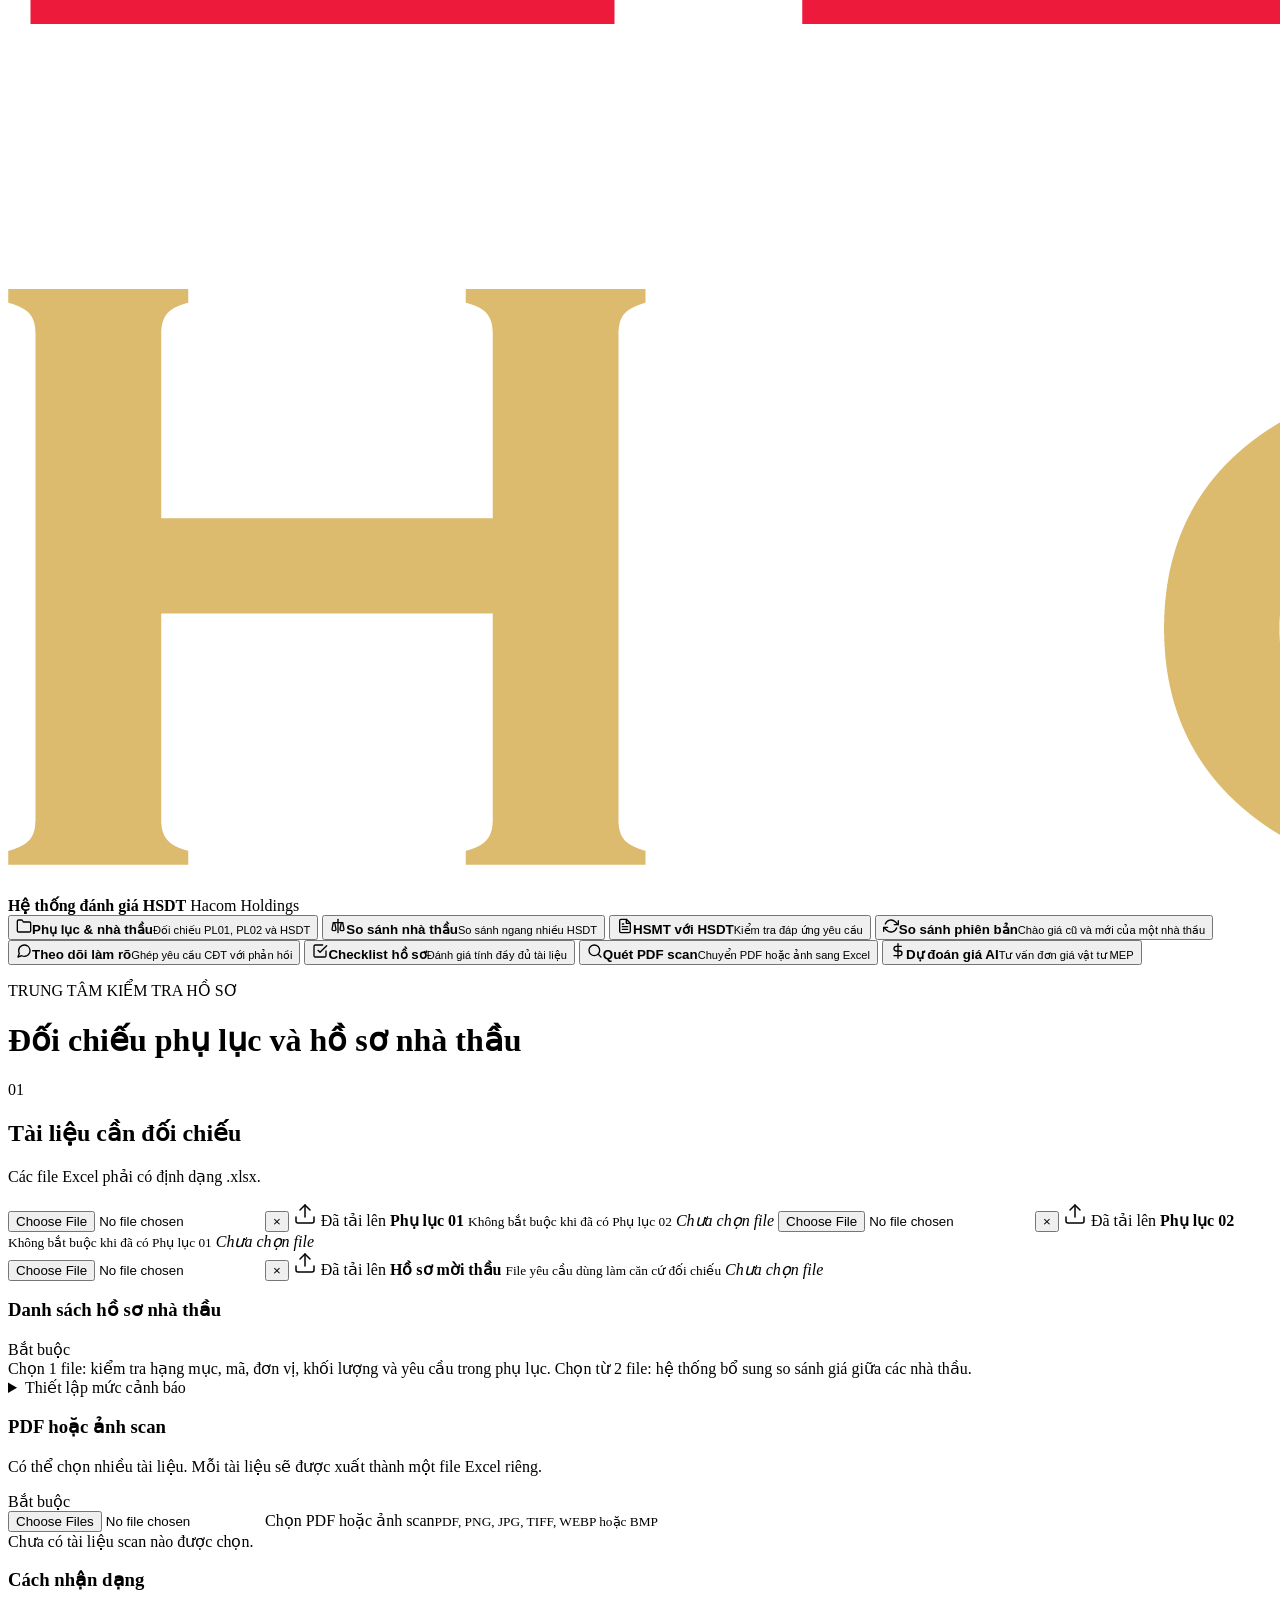
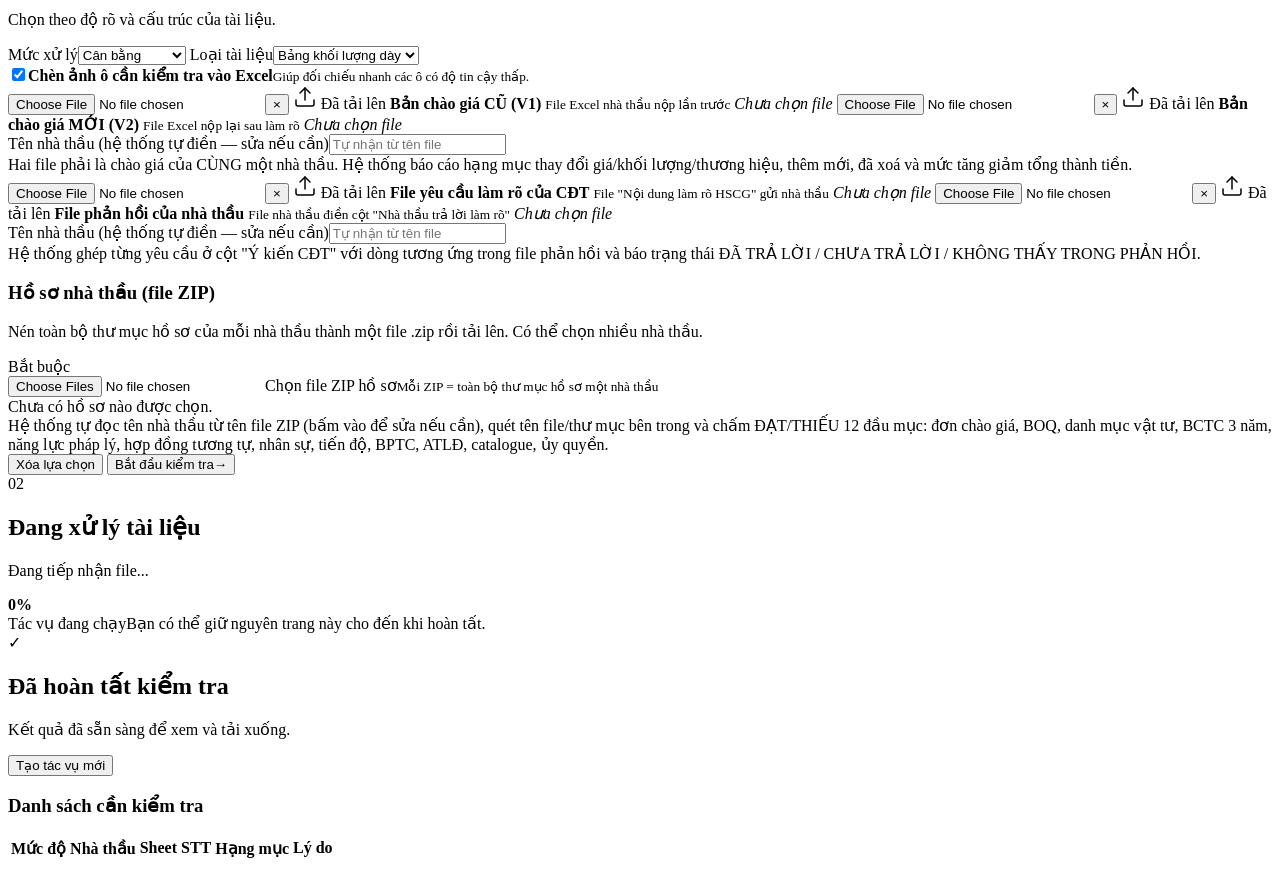
==== commit 8eeb2876: "Tích hợp model AI gợi ý giá" ====
--- a/web/index.html
+++ b/web/index.html
@@ -6,7 +6,7 @@
   <meta name="description" content="Kiểm tra hồ sơ mời thầu, so sánh hồ sơ dự thầu và số hóa PDF scan sang Excel.">
   <title>Hệ thống kiểm tra hồ sơ đấu thầu</title>
   <link rel="icon" type="image/png" href="/images/Logodung.png">
-  <link rel="stylesheet" href="/styles.css?v=1.2.0">
+  <link rel="stylesheet" href="/styles.css?v=1.2.1">
 </head>
 <body>
   <div class="app-shell">
@@ -42,6 +42,9 @@
         </button>
         <button class="nav-item" data-mode="ocr" type="button">
           <span class="nav-icon"><svg viewBox="0 0 24 24" width="16" height="16" fill="none" stroke="currentColor" stroke-width="2" stroke-linecap="round" stroke-linejoin="round"><circle cx="11" cy="11" r="8"></circle><line x1="21" y1="21" x2="16.65" y2="16.65"></line></svg></span><span><b>Quét PDF scan</b><small>Chuyển PDF hoặc ảnh sang Excel</small></span>
+        </button>
+        <button class="nav-item" onclick="window.location.href='/price_advisor.html'" type="button">
+          <span class="nav-icon"><svg viewBox="0 0 24 24" width="16" height="16" fill="none" stroke="currentColor" stroke-width="2" stroke-linecap="round" stroke-linejoin="round"><line x1="12" y1="1" x2="12" y2="23"></line><path d="M17 5H9.5a3.5 3.5 0 0 0 0 7h5a3.5 3.5 0 0 1 0 7H6"></path></svg></span><span><b>Dự đoán giá AI</b><small>Tư vấn đơn giá vật tư MEP</small></span>
         </button>
       </nav>
     </aside>
@@ -266,6 +269,6 @@
   </div>
 
   <div id="toast" class="toast" role="status"></div>
-  <script src="/app.js?v=1.2.0"></script>
+  <script src="/app.js?v=1.2.1"></script>
 </body>
 </html>
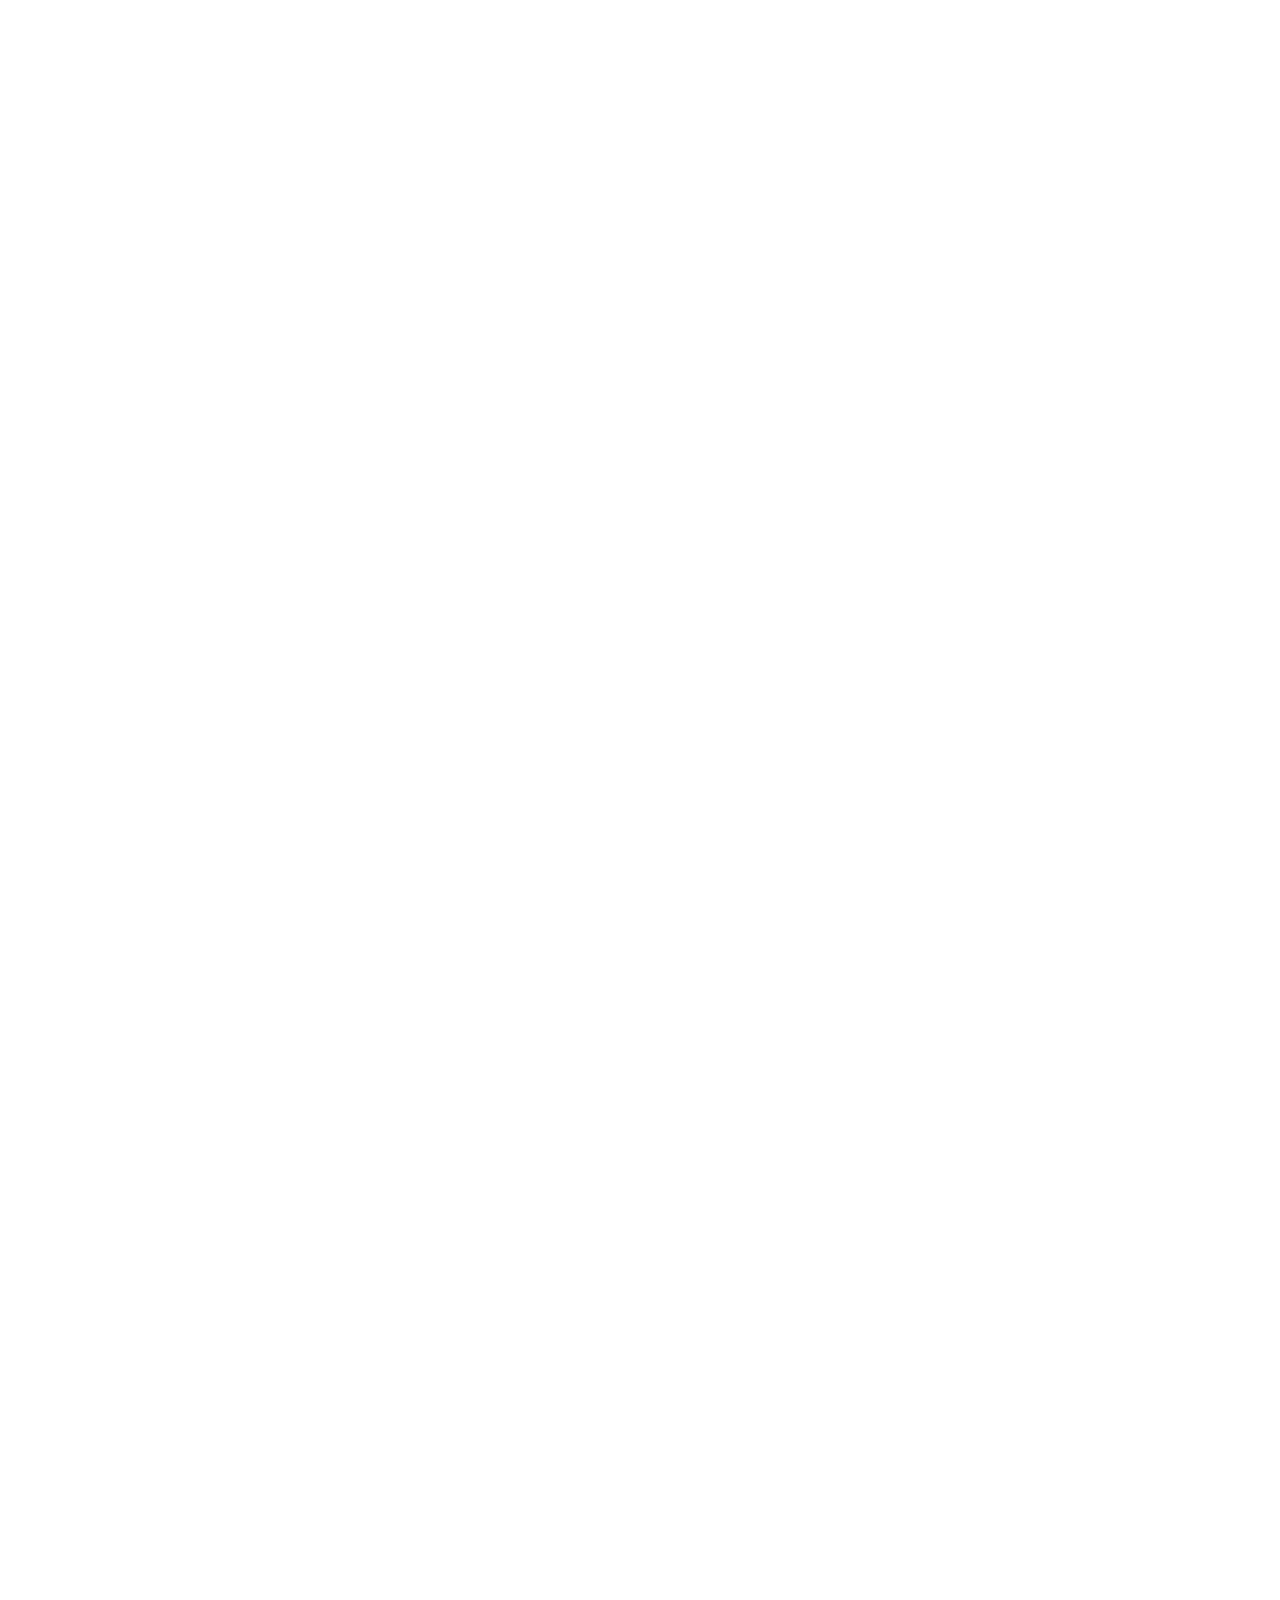
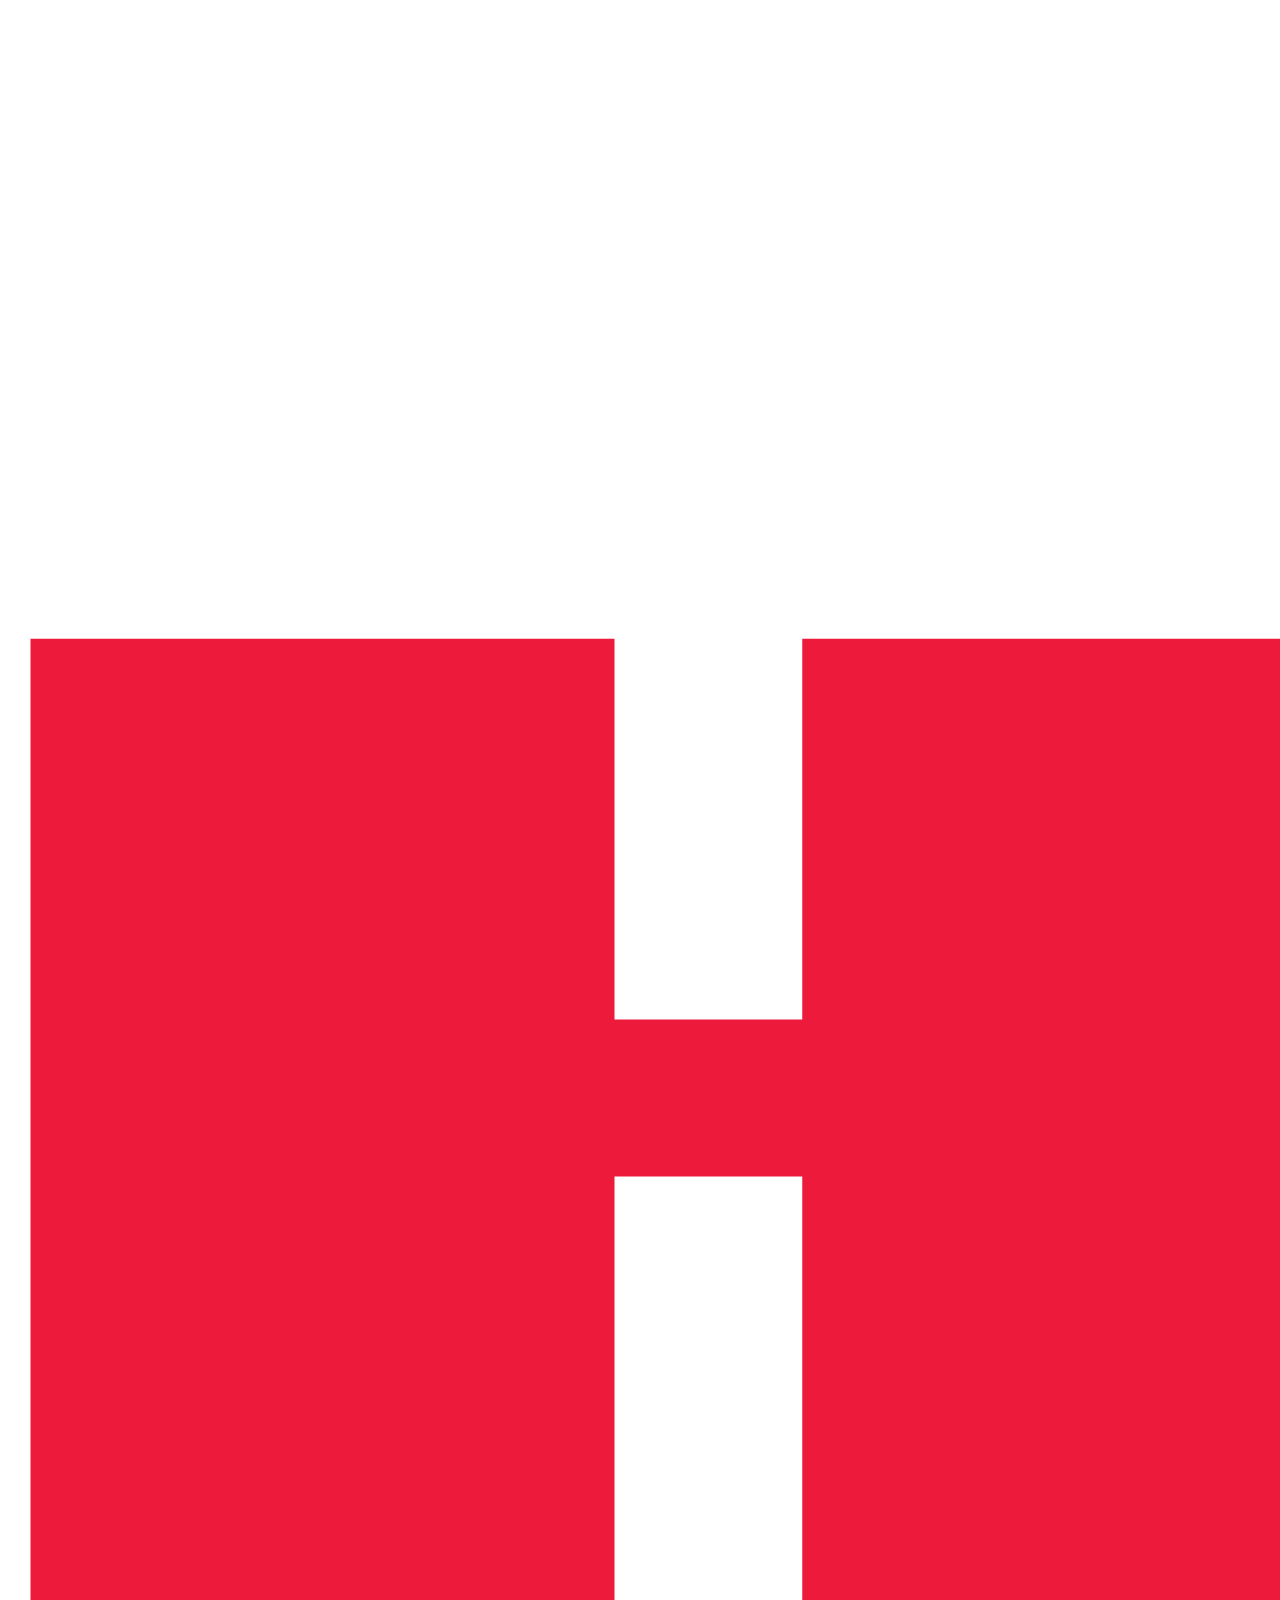
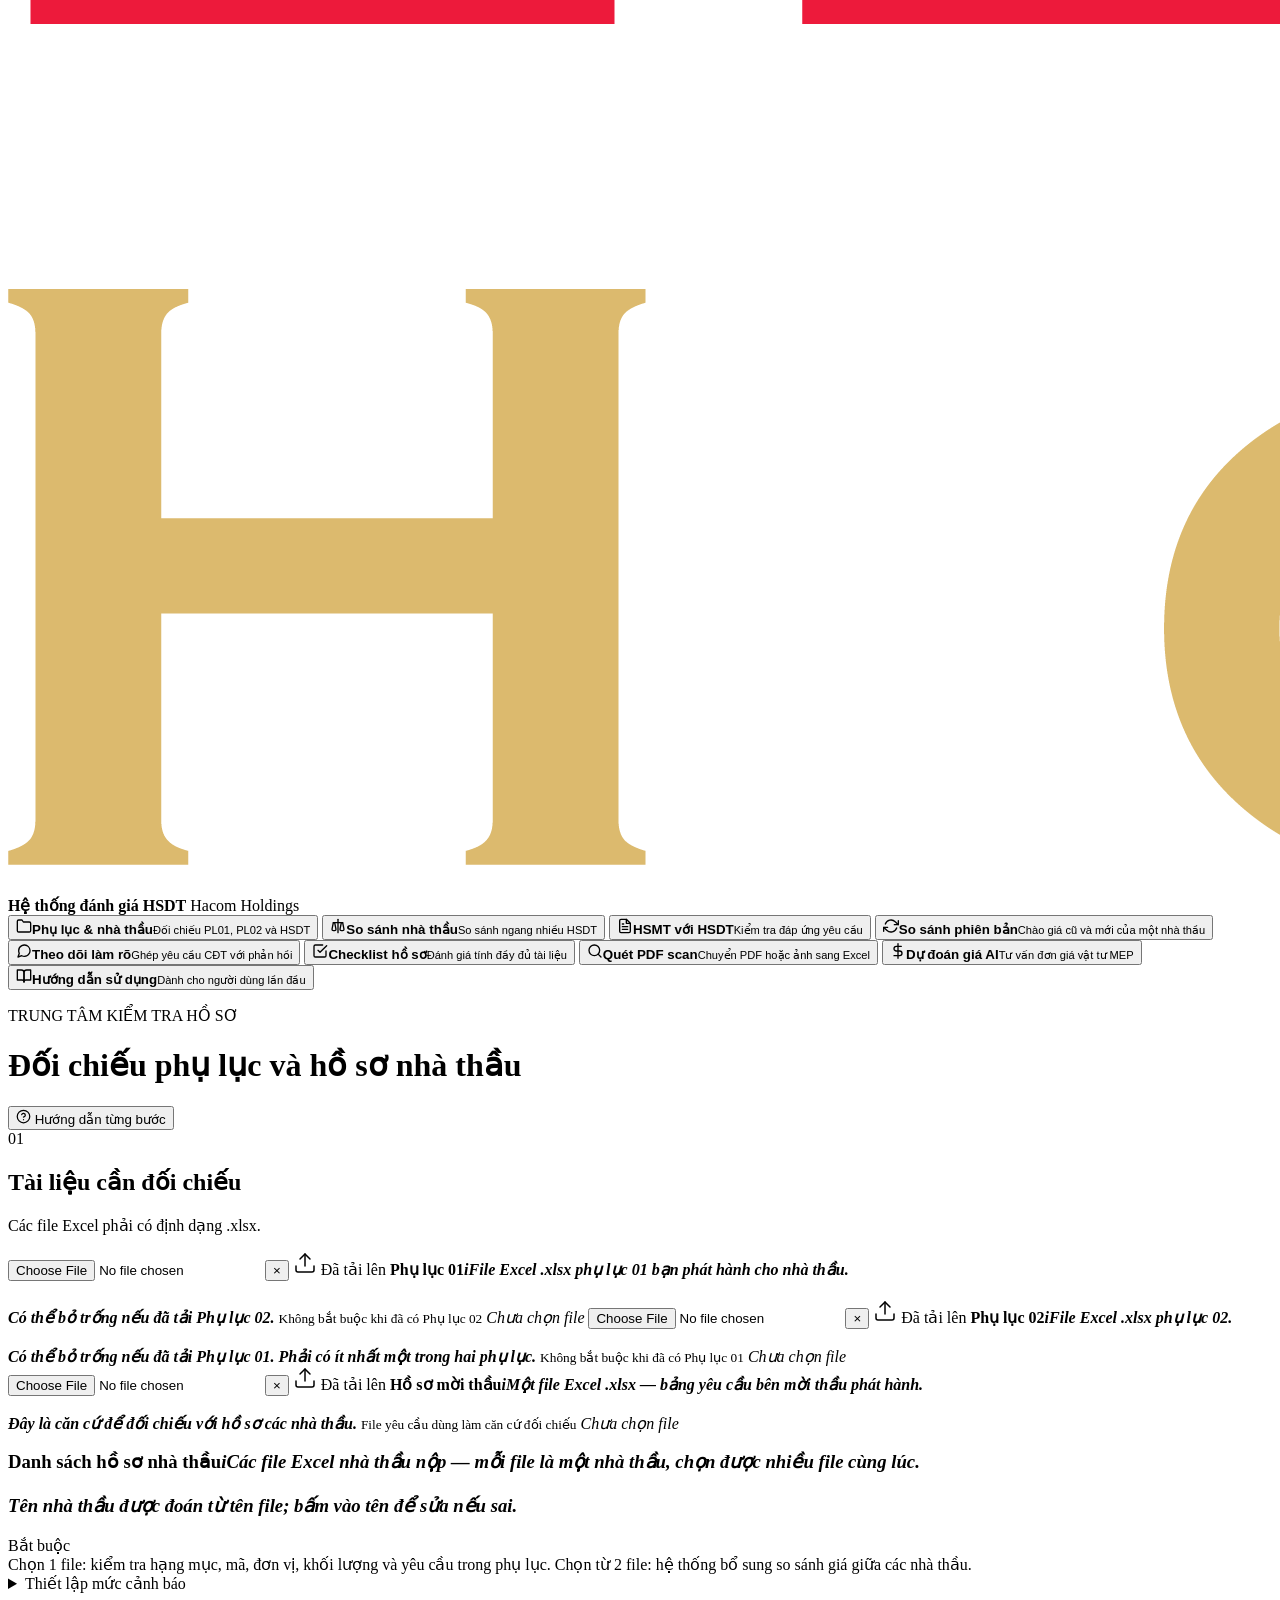
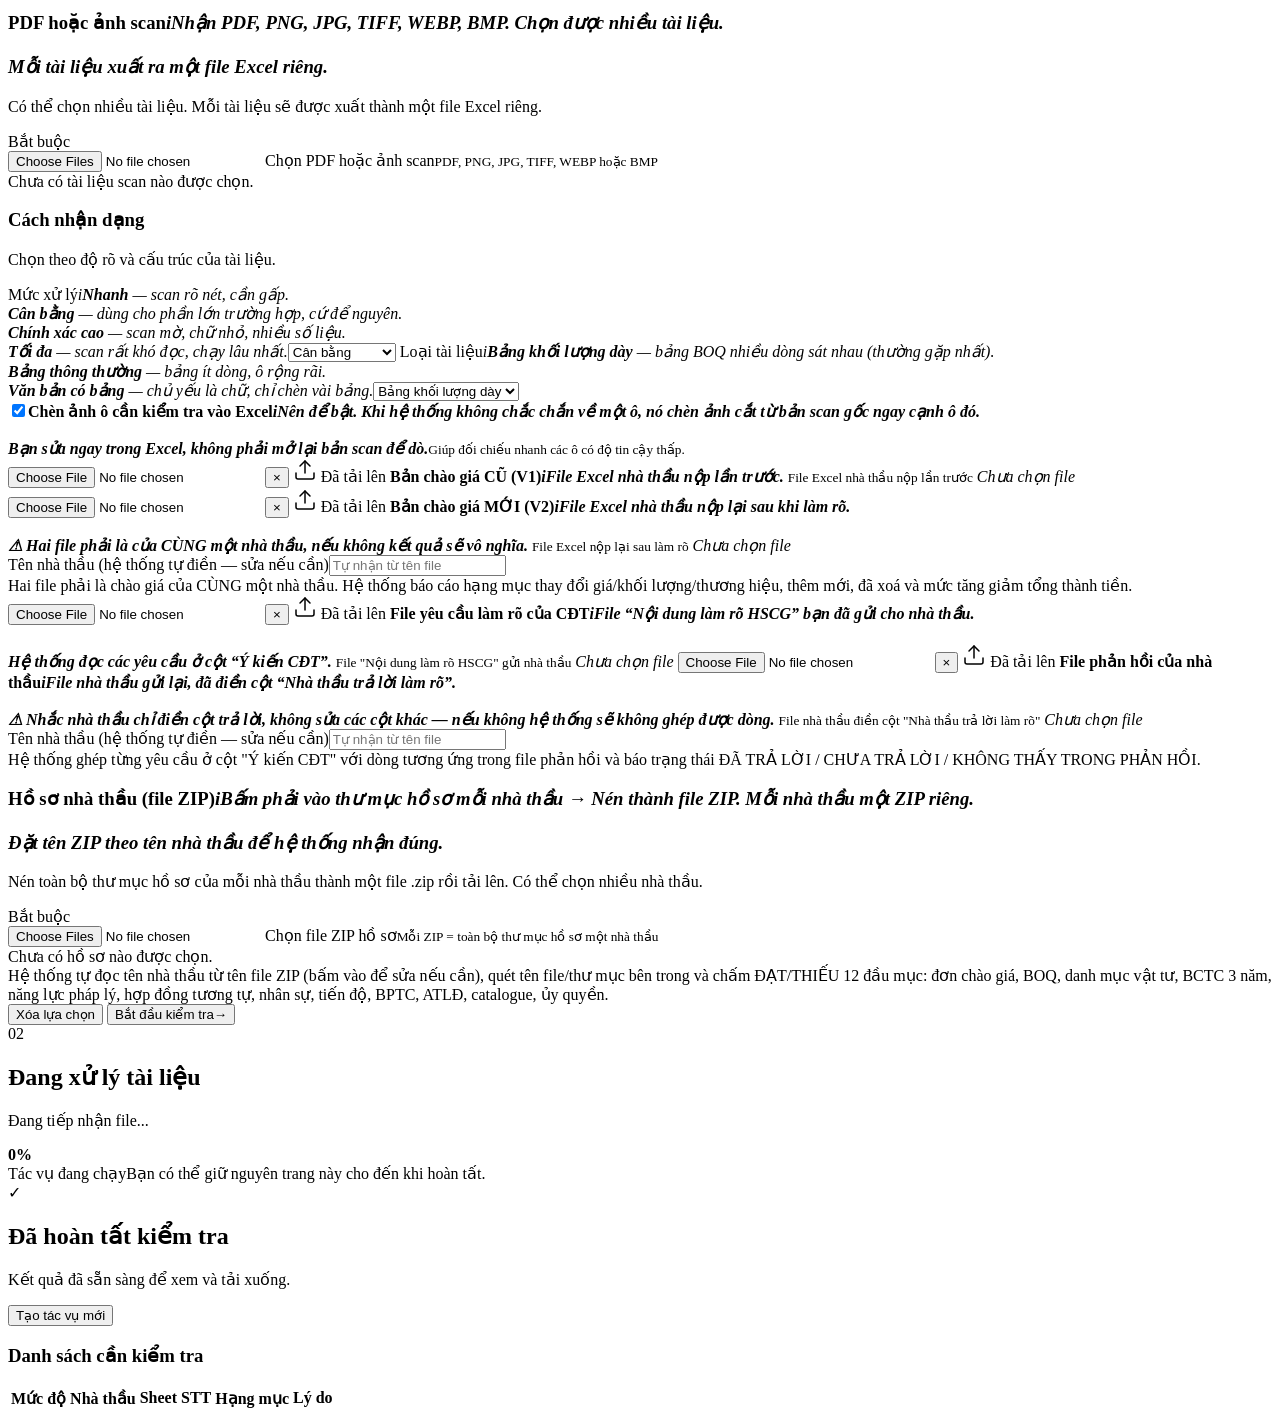
==== commit 957774da: "huong dan" ====
--- a/web/index.html
+++ b/web/index.html
@@ -6,7 +6,7 @@
   <meta name="description" content="Kiểm tra hồ sơ mời thầu, so sánh hồ sơ dự thầu và số hóa PDF scan sang Excel.">
   <title>Hệ thống kiểm tra hồ sơ đấu thầu</title>
   <link rel="icon" type="image/png" href="/images/Logodung.png">
-  <link rel="stylesheet" href="/styles.css?v=1.2.1">
+  <link rel="stylesheet" href="/styles.css?v=1.4.1">
 </head>
 <body>
   <div class="app-shell">
@@ -46,6 +46,9 @@
         <button class="nav-item" onclick="window.location.href='/price_advisor.html'" type="button">
           <span class="nav-icon"><svg viewBox="0 0 24 24" width="16" height="16" fill="none" stroke="currentColor" stroke-width="2" stroke-linecap="round" stroke-linejoin="round"><line x1="12" y1="1" x2="12" y2="23"></line><path d="M17 5H9.5a3.5 3.5 0 0 0 0 7h5a3.5 3.5 0 0 1 0 7H6"></path></svg></span><span><b>Dự đoán giá AI</b><small>Tư vấn đơn giá vật tư MEP</small></span>
         </button>
+              <button class="nav-item" onclick="window.location.href='/huong_dan.html'" type="button">
+          <span class="nav-icon"><svg viewBox="0 0 24 24" width="16" height="16" fill="none" stroke="currentColor" stroke-width="2" stroke-linecap="round" stroke-linejoin="round"><path d="M2 3h6a4 4 0 0 1 4 4v14a3 3 0 0 0-3-3H2z"></path><path d="M22 3h-6a4 4 0 0 0-4 4v14a3 3 0 0 1 3-3h7z"></path></svg></span><span><b>Hướng dẫn sử dụng</b><small>Dành cho người dùng lần đầu</small></span>
+        </button>
       </nav>
     </aside>
 
@@ -56,6 +59,10 @@
           <h1 id="pageTitle">Đối chiếu phụ lục và hồ sơ nhà thầu</h1>
           <p id="pageDescription"></p>
         </div>
+        <button id="tourLaunch" class="tour-launch" type="button">
+          <svg viewBox="0 0 24 24" width="15" height="15" fill="none" stroke="currentColor" stroke-width="2" stroke-linecap="round" stroke-linejoin="round"><circle cx="12" cy="12" r="10"></circle><path d="M9.09 9a3 3 0 0 1 5.83 1c0 2-3 3-3 3"></path><line x1="12" y1="17" x2="12.01" y2="17"></line></svg>
+          Hướng dẫn từng bước
+        </button>
       </header>
 
       <section class="content-grid">
@@ -79,7 +86,7 @@
                       </svg>
                     </span>
                     <span class="upload-badge success-badge">Đã tải lên</span>
-                    <b>Phụ lục 01</b>
+                    <b>Phụ lục 01<i class="hint" tabindex="0" aria-label="Trợ giúp">i<span>File Excel <b>.xlsx</b> phụ lục 01 bạn phát hành cho nhà thầu.<br><br>Có thể bỏ trống <b>nếu đã tải Phụ lục 02</b>.</span></i></b>
                     <small>Không bắt buộc khi đã có Phụ lục 02</small>
                     <em id="pl1Name">Chưa chọn file</em>
                   </label>
@@ -94,7 +101,7 @@
                       </svg>
                     </span>
                     <span class="upload-badge success-badge">Đã tải lên</span>
-                    <b>Phụ lục 02</b>
+                    <b>Phụ lục 02<i class="hint" tabindex="0" aria-label="Trợ giúp">i<span>File Excel <b>.xlsx</b> phụ lục 02.<br><br>Có thể bỏ trống <b>nếu đã tải Phụ lục 01</b>. Phải có ít nhất một trong hai phụ lục.</span></i></b>
                     <small>Không bắt buộc khi đã có Phụ lục 01</small>
                     <em id="pl2Name">Chưa chọn file</em>
                   </label>
@@ -113,7 +120,7 @@
                     </svg>
                   </span>
                   <span class="upload-badge success-badge">Đã tải lên</span>
-                  <b>Hồ sơ mời thầu</b>
+                  <b>Hồ sơ mời thầu<i class="hint" tabindex="0" aria-label="Trợ giúp">i<span>Một file Excel <b>.xlsx</b> — bảng yêu cầu bên mời thầu phát hành.<br><br>Đây là <b>căn cứ để đối chiếu</b> với hồ sơ các nhà thầu.</span></i></b>
                   <small>File yêu cầu dùng làm căn cứ đối chiếu</small>
                   <em id="hsmtName">Chưa chọn file</em>
                 </label>
@@ -122,7 +129,7 @@
               <div class="form-section divider-top">
                 <div class="field-header bidder-section-header">
                   <div>
-                    <h3>Danh sách hồ sơ nhà thầu</h3>
+                    <h3>Danh sách hồ sơ nhà thầu<i class="hint" tabindex="0" aria-label="Trợ giúp">i<span>Các file Excel nhà thầu nộp — <b>mỗi file là một nhà thầu</b>, chọn được nhiều file cùng lúc.<br><br>Tên nhà thầu được đoán từ tên file; <b>bấm vào tên để sửa</b> nếu sai.</span></i></h3>
                   </div>
                   <span class="required" id="bidderStatusBadge">Bắt buộc</span>
                 </div>
@@ -137,17 +144,17 @@
                 <summary>Thiết lập mức cảnh báo</summary>
                 <p>Giữ nguyên giá trị mặc định nếu bạn chưa có quy định riêng.</p>
                 <div class="threshold-grid">
-                  <label>Cảnh báo giá (%)<input id="priceWarn" type="number" value="10" min="0" max="100" step="1"></label>
-                  <label>Bất thường giá (%)<input id="priceCritical" type="number" value="25" min="0" max="500" step="1"></label>
-                  <label>Cảnh báo khối lượng (%)<input id="quantityWarn" type="number" value="5" min="0" max="100" step="1"></label>
-                  <label>Bất thường khối lượng (%)<input id="quantityCritical" type="number" value="15" min="0" max="500" step="1"></label>
+                  <label>Cảnh báo giá (%)<i class="hint" tabindex="0" aria-label="Trợ giúp">i<span>Giá lệch quá mức này thì đánh dấu <b>vàng</b> để bạn xem lại.<br><br>Mặc định 10%. Đặt số nhỏ hơn = khắt khe hơn, sẽ báo nhiều dòng hơn.</span></i><input id="priceWarn" type="number" value="10" min="0" max="100" step="1"></label>
+                  <label>Bất thường giá (%)<i class="hint" tabindex="0" aria-label="Trợ giúp">i<span>Giá lệch quá mức này thì đánh dấu <b>đỏ</b> — mức nghiêm trọng, cần làm rõ với nhà thầu.<br><br>Mặc định 25%.</span></i><input id="priceCritical" type="number" value="25" min="0" max="500" step="1"></label>
+                  <label>Cảnh báo khối lượng (%)<i class="hint" tabindex="0" aria-label="Trợ giúp">i<span>Khối lượng nhà thầu ghi lệch quá mức này so với phụ lục thì đánh dấu <b>vàng</b>.<br><br>Mặc định 5%.</span></i><input id="quantityWarn" type="number" value="5" min="0" max="100" step="1"></label>
+                  <label>Bất thường khối lượng (%)<i class="hint hint-right" tabindex="0" aria-label="Trợ giúp">i<span>Khối lượng lệch quá mức này thì đánh dấu <b>đỏ</b>.<br><br>Mặc định 15%.</span></i><input id="quantityCritical" type="number" value="15" min="0" max="500" step="1"></label>
                 </div>
               </details>
             </div>
 
             <div id="ocrFields" class="hidden">
               <div class="form-section">
-                <div class="field-header"><div><h3>PDF hoặc ảnh scan</h3><p>Có thể chọn nhiều tài liệu. Mỗi tài liệu sẽ được xuất thành một file Excel riêng.</p></div><span class="required">Bắt buộc</span></div>
+                <div class="field-header"><div><h3>PDF hoặc ảnh scan<i class="hint" tabindex="0" aria-label="Trợ giúp">i<span>Nhận PDF, PNG, JPG, TIFF, WEBP, BMP. Chọn được nhiều tài liệu.<br><br><b>Mỗi tài liệu xuất ra một file Excel riêng.</b></span></i></h3><p>Có thể chọn nhiều tài liệu. Mỗi tài liệu sẽ được xuất thành một file Excel riêng.</p></div><span class="required">Bắt buộc</span></div>
                 <label class="file-picker large" for="ocrFiles">
                   <input id="ocrFiles" type="file" accept=".pdf,.png,.jpg,.jpeg,.tif,.tiff,.webp,.bmp" multiple>
                   <span>Chọn PDF hoặc ảnh scan</span><small>PDF, PNG, JPG, TIFF, WEBP hoặc BMP</small>
@@ -158,10 +165,10 @@
               <div class="form-section divider-top">
                 <div class="field-header"><div><h3>Cách nhận dạng</h3><p>Chọn theo độ rõ và cấu trúc của tài liệu.</p></div></div>
                 <div class="ocr-options">
-                  <label><span>Mức xử lý</span><select id="accuracyMode"><option value="fast">Nhanh</option><option value="balanced" selected>Cân bằng</option><option value="high">Chính xác cao</option><option value="ultra">Tối đa</option></select></label>
-                  <label><span>Loại tài liệu</span><select id="documentProfile"><option value="dense_boq" selected>Bảng khối lượng dày</option><option value="generic_table">Bảng thông thường</option><option value="document">Văn bản có bảng</option></select></label>
-                </div>
-                <label class="check-row"><input id="saveReviewImages" type="checkbox" checked><span><b>Chèn ảnh ô cần kiểm tra vào Excel</b><small>Giúp đối chiếu nhanh các ô có độ tin cậy thấp.</small></span></label>
+                  <label><span>Mức xử lý<i class="hint" tabindex="0" aria-label="Trợ giúp">i<span><b>Nhanh</b> — scan rõ nét, cần gấp.<br><b>Cân bằng</b> — dùng cho phần lớn trường hợp, cứ để nguyên.<br><b>Chính xác cao</b> — scan mờ, chữ nhỏ, nhiều số liệu.<br><b>Tối đa</b> — scan rất khó đọc, chạy lâu nhất.</span></i></span><select id="accuracyMode"><option value="fast">Nhanh</option><option value="balanced" selected>Cân bằng</option><option value="high">Chính xác cao</option><option value="ultra">Tối đa</option></select></label>
+                  <label><span>Loại tài liệu<i class="hint hint-right" tabindex="0" aria-label="Trợ giúp">i<span><b>Bảng khối lượng dày</b> — bảng BOQ nhiều dòng sát nhau (thường gặp nhất).<br><b>Bảng thông thường</b> — bảng ít dòng, ô rộng rãi.<br><b>Văn bản có bảng</b> — chủ yếu là chữ, chỉ chèn vài bảng.</span></i></span><select id="documentProfile"><option value="dense_boq" selected>Bảng khối lượng dày</option><option value="generic_table">Bảng thông thường</option><option value="document">Văn bản có bảng</option></select></label>
+                </div>
+                <label class="check-row"><input id="saveReviewImages" type="checkbox" checked><span><b>Chèn ảnh ô cần kiểm tra vào Excel<i class="hint" tabindex="0" aria-label="Trợ giúp">i<span><b>Nên để bật.</b> Khi hệ thống không chắc chắn về một ô, nó chèn <b>ảnh cắt từ bản scan gốc</b> ngay cạnh ô đó.<br><br>Bạn sửa ngay trong Excel, không phải mở lại bản scan để dò.</span></i></b><small>Giúp đối chiếu nhanh các ô có độ tin cậy thấp.</small></span></label>
               </div>
             </div>
 
@@ -173,7 +180,7 @@
                     <button id="removeVerOld" class="remove-single-file" type="button" aria-label="Xóa file">×</button>
                     <span class="upload-icon"><svg viewBox="0 0 24 24" width="24" height="24" fill="none" stroke="currentColor" stroke-width="1.5" stroke-linecap="round" stroke-linejoin="round"><path d="M21 15v4a2 2 0 0 1-2 2H5a2 2 0 0 1-2-2v-4"></path><polyline points="17 8 12 3 7 8"></polyline><line x1="12" y1="3" x2="12" y2="15"></line></svg></span>
                     <span class="upload-badge success-badge">Đã tải lên</span>
-                    <b>Bản chào giá CŨ (V1)</b>
+                    <b>Bản chào giá CŨ (V1)<i class="hint" tabindex="0" aria-label="Trợ giúp">i<span>File Excel nhà thầu nộp <b>lần trước</b>.</span></i></b>
                     <small>File Excel nhà thầu nộp lần trước</small>
                     <em id="verOldName">Chưa chọn file</em>
                   </label>
@@ -182,7 +189,7 @@
                     <button id="removeVerNew" class="remove-single-file" type="button" aria-label="Xóa file">×</button>
                     <span class="upload-icon"><svg viewBox="0 0 24 24" width="24" height="24" fill="none" stroke="currentColor" stroke-width="1.5" stroke-linecap="round" stroke-linejoin="round"><path d="M21 15v4a2 2 0 0 1-2 2H5a2 2 0 0 1-2-2v-4"></path><polyline points="17 8 12 3 7 8"></polyline><line x1="12" y1="3" x2="12" y2="15"></line></svg></span>
                     <span class="upload-badge success-badge">Đã tải lên</span>
-                    <b>Bản chào giá MỚI (V2)</b>
+                    <b>Bản chào giá MỚI (V2)<i class="hint" tabindex="0" aria-label="Trợ giúp">i<span>File Excel nhà thầu <b>nộp lại sau khi làm rõ</b>.<br><br>⚠ Hai file phải là của <b>CÙNG một nhà thầu</b>, nếu không kết quả sẽ vô nghĩa.</span></i></b>
                     <small>File Excel nộp lại sau làm rõ</small>
                     <em id="verNewName">Chưa chọn file</em>
                   </label>
@@ -204,7 +211,7 @@
                     <button id="removeRfiRequest" class="remove-single-file" type="button" aria-label="Xóa file">×</button>
                     <span class="upload-icon"><svg viewBox="0 0 24 24" width="24" height="24" fill="none" stroke="currentColor" stroke-width="1.5" stroke-linecap="round" stroke-linejoin="round"><path d="M21 15v4a2 2 0 0 1-2 2H5a2 2 0 0 1-2-2v-4"></path><polyline points="17 8 12 3 7 8"></polyline><line x1="12" y1="3" x2="12" y2="15"></line></svg></span>
                     <span class="upload-badge success-badge">Đã tải lên</span>
-                    <b>File yêu cầu làm rõ của CĐT</b>
+                    <b>File yêu cầu làm rõ của CĐT<i class="hint" tabindex="0" aria-label="Trợ giúp">i<span>File <b>“Nội dung làm rõ HSCG”</b> bạn đã gửi cho nhà thầu.<br><br>Hệ thống đọc các yêu cầu ở cột <b>“Ý kiến CĐT”</b>.</span></i></b>
                     <small>File "Nội dung làm rõ HSCG" gửi nhà thầu</small>
                     <em id="rfiRequestName">Chưa chọn file</em>
                   </label>
@@ -213,7 +220,7 @@
                     <button id="removeRfiResponse" class="remove-single-file" type="button" aria-label="Xóa file">×</button>
                     <span class="upload-icon"><svg viewBox="0 0 24 24" width="24" height="24" fill="none" stroke="currentColor" stroke-width="1.5" stroke-linecap="round" stroke-linejoin="round"><path d="M21 15v4a2 2 0 0 1-2 2H5a2 2 0 0 1-2-2v-4"></path><polyline points="17 8 12 3 7 8"></polyline><line x1="12" y1="3" x2="12" y2="15"></line></svg></span>
                     <span class="upload-badge success-badge">Đã tải lên</span>
-                    <b>File phản hồi của nhà thầu</b>
+                    <b>File phản hồi của nhà thầu<i class="hint" tabindex="0" aria-label="Trợ giúp">i<span>File nhà thầu gửi lại, đã điền cột <b>“Nhà thầu trả lời làm rõ”</b>.<br><br>⚠ Nhắc nhà thầu <b>chỉ điền cột trả lời, không sửa các cột khác</b> — nếu không hệ thống sẽ không ghép được dòng.</span></i></b>
                     <small>File nhà thầu điền cột "Nhà thầu trả lời làm rõ"</small>
                     <em id="rfiResponseName">Chưa chọn file</em>
                   </label>
@@ -229,7 +236,7 @@
 
             <div id="dossierFields" class="hidden">
               <div class="form-section">
-                <div class="field-header"><div><h3>Hồ sơ nhà thầu (file ZIP)</h3><p>Nén toàn bộ thư mục hồ sơ của mỗi nhà thầu thành một file .zip rồi tải lên. Có thể chọn nhiều nhà thầu.</p></div><span class="required" id="dossierStatusBadge">Bắt buộc</span></div>
+                <div class="field-header"><div><h3>Hồ sơ nhà thầu (file ZIP)<i class="hint" tabindex="0" aria-label="Trợ giúp">i<span>Bấm phải vào thư mục hồ sơ mỗi nhà thầu → <b>Nén thành file ZIP</b>. Mỗi nhà thầu một ZIP riêng.<br><br>Đặt tên ZIP theo tên nhà thầu để hệ thống nhận đúng.</span></i></h3><p>Nén toàn bộ thư mục hồ sơ của mỗi nhà thầu thành một file .zip rồi tải lên. Có thể chọn nhiều nhà thầu.</p></div><span class="required" id="dossierStatusBadge">Bắt buộc</span></div>
                 <label class="file-picker large" for="dossierFiles">
                   <input id="dossierFiles" type="file" accept=".zip" multiple>
                   <span>Chọn file ZIP hồ sơ</span><small>Mỗi ZIP = toàn bộ thư mục hồ sơ một nhà thầu</small>
@@ -269,6 +276,202 @@
   </div>
 
   <div id="toast" class="toast" role="status"></div>
-  <script src="/app.js?v=1.2.1"></script>
+  <script src="/app.js?v=1.2.2"></script>
+  <script src="/tour.js?v=1.0.2"></script>
+  <script>
+    // Mỗi chức năng có bộ ô nhập khác nhau nên tour cũng phải khác nhau.
+    // Bước nào trỏ tới ô đang bị ẩn sẽ tự bị tour bỏ qua.
+    var NAV_STEP = {
+      el: ".main-nav",
+      title: "Đây là nơi chọn việc cần làm",
+      body: "Mỗi mục là một chức năng. <b>Bấm mục nào thì khu vực tải file ở giữa đổi theo mục đó</b> — " +
+            "nên nếu không thấy ô mình cần, hãy kiểm tra lại đang ở đúng chức năng chưa.<br><br>" +
+            "Mục <b>“Hướng dẫn sử dụng”</b> ở dưới cùng có giải thích đầy đủ cho cả 8 chức năng."
+    };
+    var BIDDER_STEP = {
+      el: "#bidderList",
+      title: "Hồ sơ các nhà thầu đã nộp",
+      body: "Bấm vào đây để chọn file Excel nhà thầu nộp. <b>Mỗi file là một nhà thầu</b>, " +
+            "chọn được nhiều file cùng lúc.<br><br>" +
+            "Tên nhà thầu được đoán từ tên file — <b>bấm vào tên để sửa</b> nếu hiện ra không đúng, " +
+            "báo cáo sẽ ghi theo tên bạn sửa."
+    };
+    var START_STEP = {
+      el: "#startButton",
+      title: "Bấm đây rồi chờ",
+      body: "Hệ thống bắt đầu đọc và đối chiếu. Thời gian tùy số file và số dòng.<br><br>" +
+            "<b>Giữ nguyên trang, đừng bấm lại nút</b> — bấm lại sẽ tạo thêm một tác vụ chạy song song, càng chậm. " +
+            "Xong sẽ hiện dấu ✓ kèm nút tải file Excel kết quả."
+    };
+
+    var TOUR_STEPS = {
+      package: [
+        NAV_STEP,
+        {
+          el: 'label[for="pl1"]',
+          title: "Phụ lục 01",
+          body: "File Excel <code>.xlsx</code> phụ lục 01 bạn phát hành cho nhà thầu.<br><br>" +
+                "<b>Có thể bỏ trống nếu bạn đã tải Phụ lục 02.</b> Phải có ít nhất một trong hai phụ lục."
+        },
+        {
+          el: 'label[for="pl2"]',
+          title: "Phụ lục 02",
+          body: "File Excel phụ lục 02. <b>Cũng có thể bỏ trống nếu đã tải Phụ lục 01.</b><br><br>" +
+                "Phụ lục chính là <b>căn cứ</b> để hệ thống biết nhà thầu có làm thiếu hạng mục hay sửa khối lượng không."
+        },
+        BIDDER_STEP,
+        {
+          el: ".advanced-settings",
+          title: "Mức cảnh báo — không cần sửa",
+          body: "Bấm vào để mở ra nếu muốn xem. <b>Chưa có quy định riêng thì cứ để nguyên.</b>" +
+                "<ul><li><b>Cảnh báo giá 10%</b> — lệch quá thì đánh dấu vàng</li>" +
+                "<li><b>Bất thường giá 25%</b> — lệch quá thì đánh dấu đỏ, cần làm rõ</li>" +
+                "<li><b>Khối lượng 5% / 15%</b> — tương tự cho khối lượng</li></ul>" +
+                "Đặt số <b>nhỏ hơn = khắt khe hơn</b>, hệ thống sẽ báo nhiều dòng hơn."
+        },
+        START_STEP
+      ],
+      bidders: [
+        NAV_STEP,
+        {
+          el: "#bidderList",
+          title: "Chọn từ 2 nhà thầu trở lên",
+          body: "Chức năng này so các nhà thầu <b>với nhau</b> để tìm giá bất thường, nên " +
+                "<b>phải có ít nhất 2 file</b>. Chọn 1 file thì không so sánh được.<br><br>" +
+                "<b>Không nhà thầu nào bị lấy làm chuẩn</b> — thứ tự bạn chọn file không ảnh hưởng kết quả."
+        },
+        START_STEP
+      ],
+      tender: [
+        NAV_STEP,
+        {
+          el: 'label[for="hsmt"]',
+          title: "Hồ sơ mời thầu — căn cứ đối chiếu",
+          body: "Một file Excel <code>.xlsx</code> là bảng yêu cầu bên mời thầu phát hành.<br><br>" +
+                "Hệ thống lấy file này làm <b>chuẩn</b> rồi soát xem từng nhà thầu có đáp ứng đúng " +
+                "hạng mục, thông số, thương hiệu, xuất xứ hay không."
+        },
+        BIDDER_STEP,
+        START_STEP
+      ],
+      version: [
+        NAV_STEP,
+        {
+          el: 'label[for="verOld"]',
+          title: "Bản chào giá CŨ (V1)",
+          body: "File Excel nhà thầu nộp <b>lần trước</b>, trước khi bạn yêu cầu làm rõ."
+        },
+        {
+          el: 'label[for="verNew"]',
+          title: "Bản chào giá MỚI (V2)",
+          body: "File Excel nhà thầu <b>nộp lại sau khi làm rõ</b>.<br><br>" +
+                "⚠ <b>Hai file phải là của CÙNG một nhà thầu.</b> Nếu tải file của hai nhà thầu khác nhau, " +
+                "hệ thống sẽ hiểu mọi khác biệt là “đã sửa” và kết quả thành vô nghĩa. " +
+                "Muốn so hai nhà thầu khác nhau, dùng chức năng <b>So sánh nhà thầu</b>."
+        },
+        {
+          el: "#verBidderName",
+          title: "Tên nhà thầu",
+          body: "Hệ thống <b>tự điền từ tên file</b>. Chỉ sửa nếu tên hiện ra không đúng.<br><br>" +
+                "Kết quả sẽ cho biết: hạng mục thay đổi <b>giá / khối lượng / thương hiệu</b>, " +
+                "hạng mục <b>thêm mới</b>, hạng mục <b>đã xóa</b>, và <b>mức tăng giảm tổng thành tiền</b>."
+        },
+        START_STEP
+      ],
+      rfi: [
+        NAV_STEP,
+        {
+          el: 'label[for="rfiRequest"]',
+          title: "File yêu cầu làm rõ của bạn",
+          body: "File <b>“Nội dung làm rõ HSCG”</b> bạn đã gửi cho nhà thầu.<br><br>" +
+                "Hệ thống đọc các yêu cầu ở cột <b>“Ý kiến CĐT”</b> trong file này."
+        },
+        {
+          el: 'label[for="rfiResponse"]',
+          title: "File nhà thầu gửi lại",
+          body: "File nhà thầu đã điền cột <b>“Nhà thầu trả lời làm rõ”</b>.<br><br>" +
+                "⚠ Khi gửi yêu cầu, hãy nhắc nhà thầu <b>chỉ điền vào cột trả lời, không sửa các cột khác</b>. " +
+                "Nếu họ chèn dòng, đổi thứ tự hay sửa lời văn thì hệ thống sẽ không ghép được dòng."
+        },
+        {
+          el: "#rfiBidderName",
+          title: "Ba trạng thái trong kết quả",
+          body: "<ul><li><b>ĐÃ TRẢ LỜI</b> — có nội dung phản hồi</li>" +
+                "<li><b>CHƯA TRẢ LỜI</b> — có dòng nhưng ô trả lời để trống, cần nhắc nhà thầu</li>" +
+                "<li><b>KHÔNG THẤY TRONG PHẢN HỒI</b> — không tìm được dòng tương ứng, " +
+                "nên mở file kiểm tra tay</li></ul>"
+        },
+        START_STEP
+      ],
+      dossier: [
+        NAV_STEP,
+        {
+          el: 'label[for="dossierFiles"]',
+          title: "Cần nén hồ sơ thành file ZIP trước",
+          body: "Bấm phải vào thư mục hồ sơ của <b>một</b> nhà thầu → <b>Nén thành file ZIP</b>. " +
+                "Mỗi nhà thầu một ZIP riêng, đặt tên ZIP theo tên nhà thầu.<br><br>" +
+                "Hệ thống chấm <b>ĐẠT / THIẾU</b> cho 12 đầu mục: đơn chào giá, BOQ, danh mục vật tư, " +
+                "BCTC 3 năm, năng lực pháp lý, hợp đồng tương tự, nhân sự, tiến độ, BPTC, ATLĐ, catalogue, ủy quyền."
+        },
+        {
+          el: "#dossierList",
+          title: "Lưu ý về độ tin cậy",
+          body: "Kết quả <b>“THIẾU” không chắc chắn 100%</b>. Hệ thống nhận biết dựa trên " +
+                "<b>tên file và tên thư mục</b> bên trong ZIP, không đọc nội dung từng trang.<br><br>" +
+                "Nếu nhà thầu đặt tên kiểu <code>Tai lieu 1.pdf</code> thì tài liệu có thể bị chấm THIẾU dù " +
+                "thực tế có nộp. Hãy coi đây là <b>bộ lọc nhanh</b> và mở kiểm tra tay những mục bị báo THIẾU."
+        },
+        START_STEP
+      ],
+      ocr: [
+        NAV_STEP,
+        {
+          el: 'label[for="ocrFiles"]',
+          title: "Chọn bản scan cần số hóa",
+          body: "Nhận <code>PDF</code>, <code>PNG</code>, <code>JPG</code>, <code>TIFF</code>, " +
+                "<code>WEBP</code>, <code>BMP</code>. Chọn được nhiều tài liệu.<br><br>" +
+                "<b>Mỗi tài liệu sẽ xuất ra một file Excel riêng.</b>"
+        },
+        {
+          el: "#accuracyMode",
+          title: "Mức xử lý",
+          body: "<ul><li><b>Nhanh</b> — bản scan rõ nét, cần gấp</li>" +
+                "<li><b>Cân bằng</b> — dùng cho phần lớn trường hợp, <b>cứ để nguyên</b></li>" +
+                "<li><b>Chính xác cao</b> — scan mờ, chữ nhỏ, nhiều số liệu</li>" +
+                "<li><b>Tối đa</b> — scan rất khó đọc, <b>chạy lâu nhất</b></li></ul>" +
+                "Bản scan kém thì nên <b>scan lại ở 300 DPI</b>, hiệu quả hơn nhiều so với tăng mức xử lý."
+        },
+        {
+          el: "#documentProfile",
+          title: "Loại tài liệu",
+          body: "<ul><li><b>Bảng khối lượng dày</b> — bảng BOQ nhiều dòng sát nhau (thường gặp nhất)</li>" +
+                "<li><b>Bảng thông thường</b> — bảng ít dòng, ô rộng rãi</li>" +
+                "<li><b>Văn bản có bảng</b> — chủ yếu là chữ, chỉ chèn vài bảng</li></ul>"
+        },
+        {
+          el: ".check-row",
+          title: "Nên để bật ô này",
+          body: "Khi hệ thống <b>không chắc chắn</b> về một ô, nó chèn <b>ảnh cắt từ bản scan gốc</b> " +
+                "ngay cạnh ô đó trong Excel.<br><br>" +
+                "Bạn nhìn ảnh và sửa ngay tại chỗ, không phải mở lại bản scan để dò. " +
+                "⚠ <b>Luôn phải rà soát lại</b> — không công cụ nhận dạng chữ nào đúng 100%."
+        },
+        START_STEP
+      ]
+    };
+
+    HacomTour.init({
+      autoKey: "hacom_tour_index_v1",
+      stepsFor: function () {
+        var active = document.querySelector(".nav-item.active");
+        var m = (active && active.dataset.mode) || "package";
+        return TOUR_STEPS[m] || TOUR_STEPS.package;
+      }
+    });
+
+    document.getElementById("tourLaunch").addEventListener("click", function () {
+      HacomTour.start();
+    });
+  </script>
 </body>
 </html>
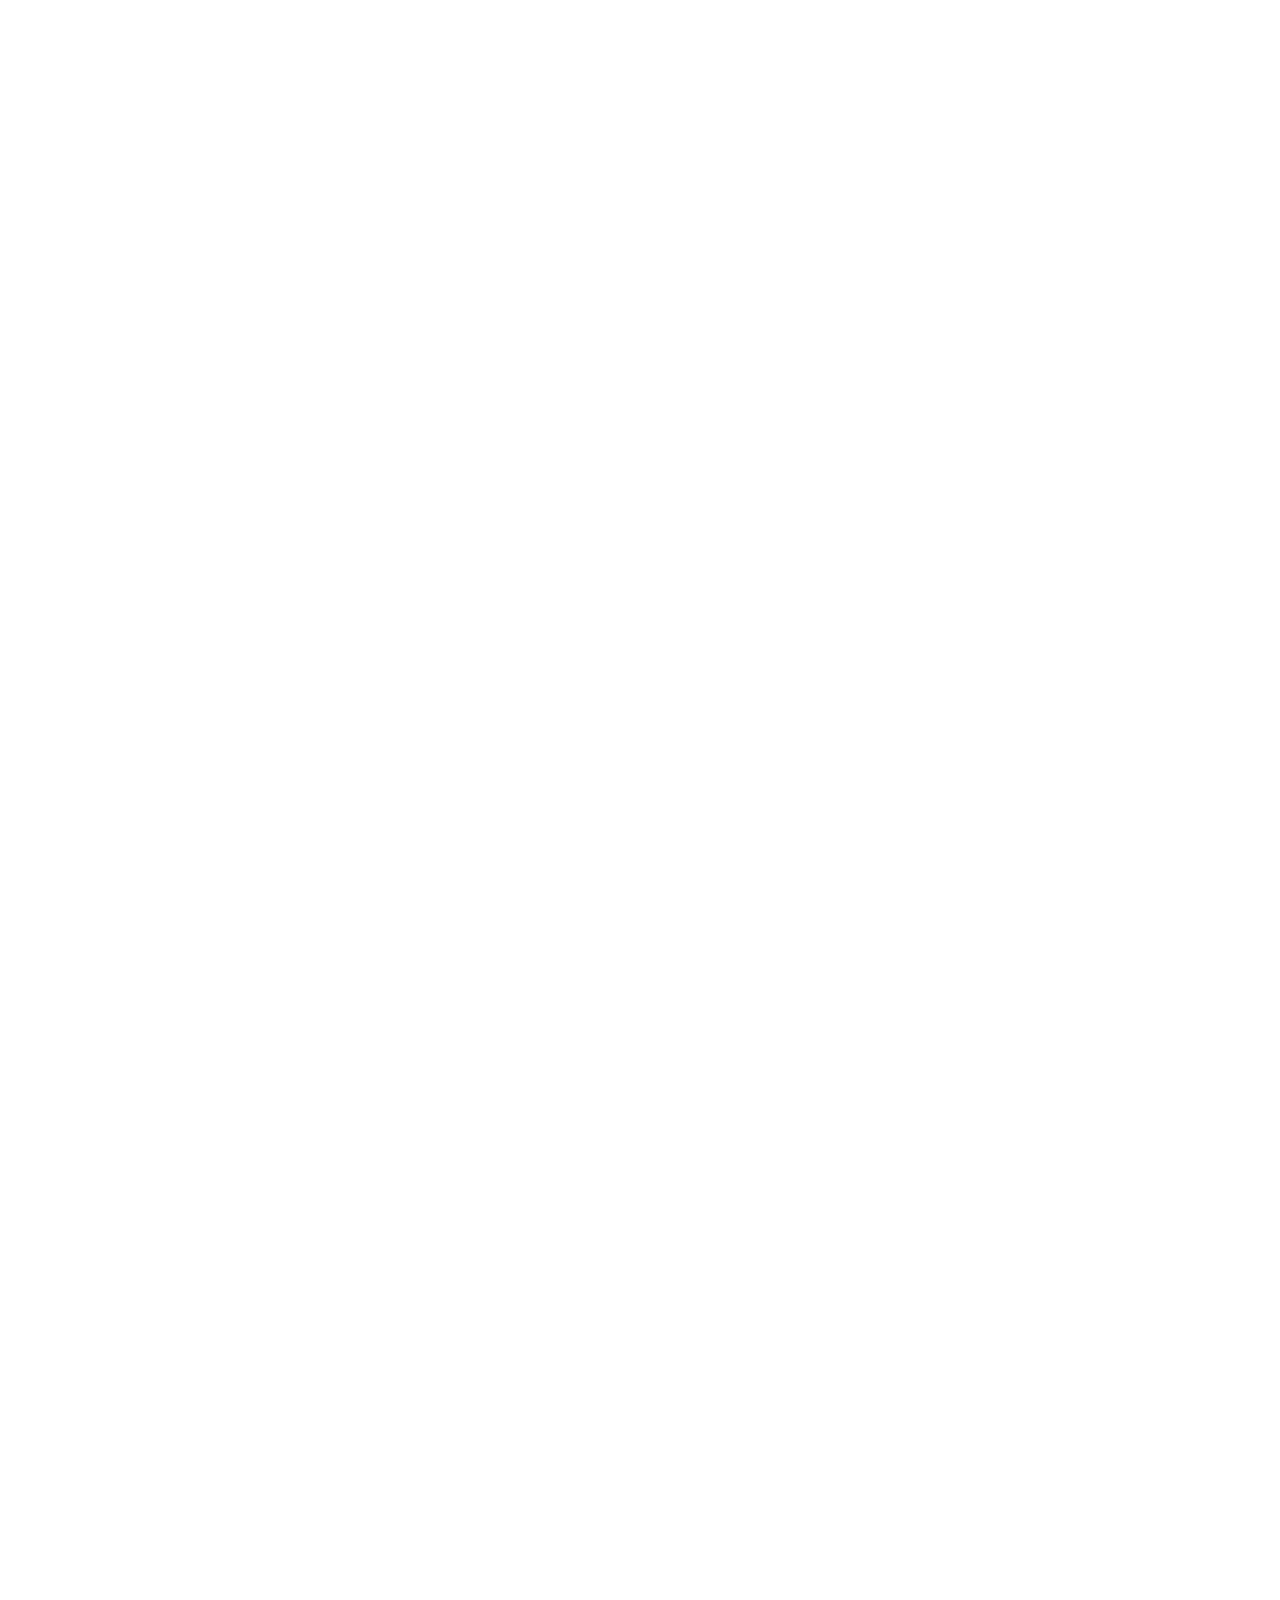
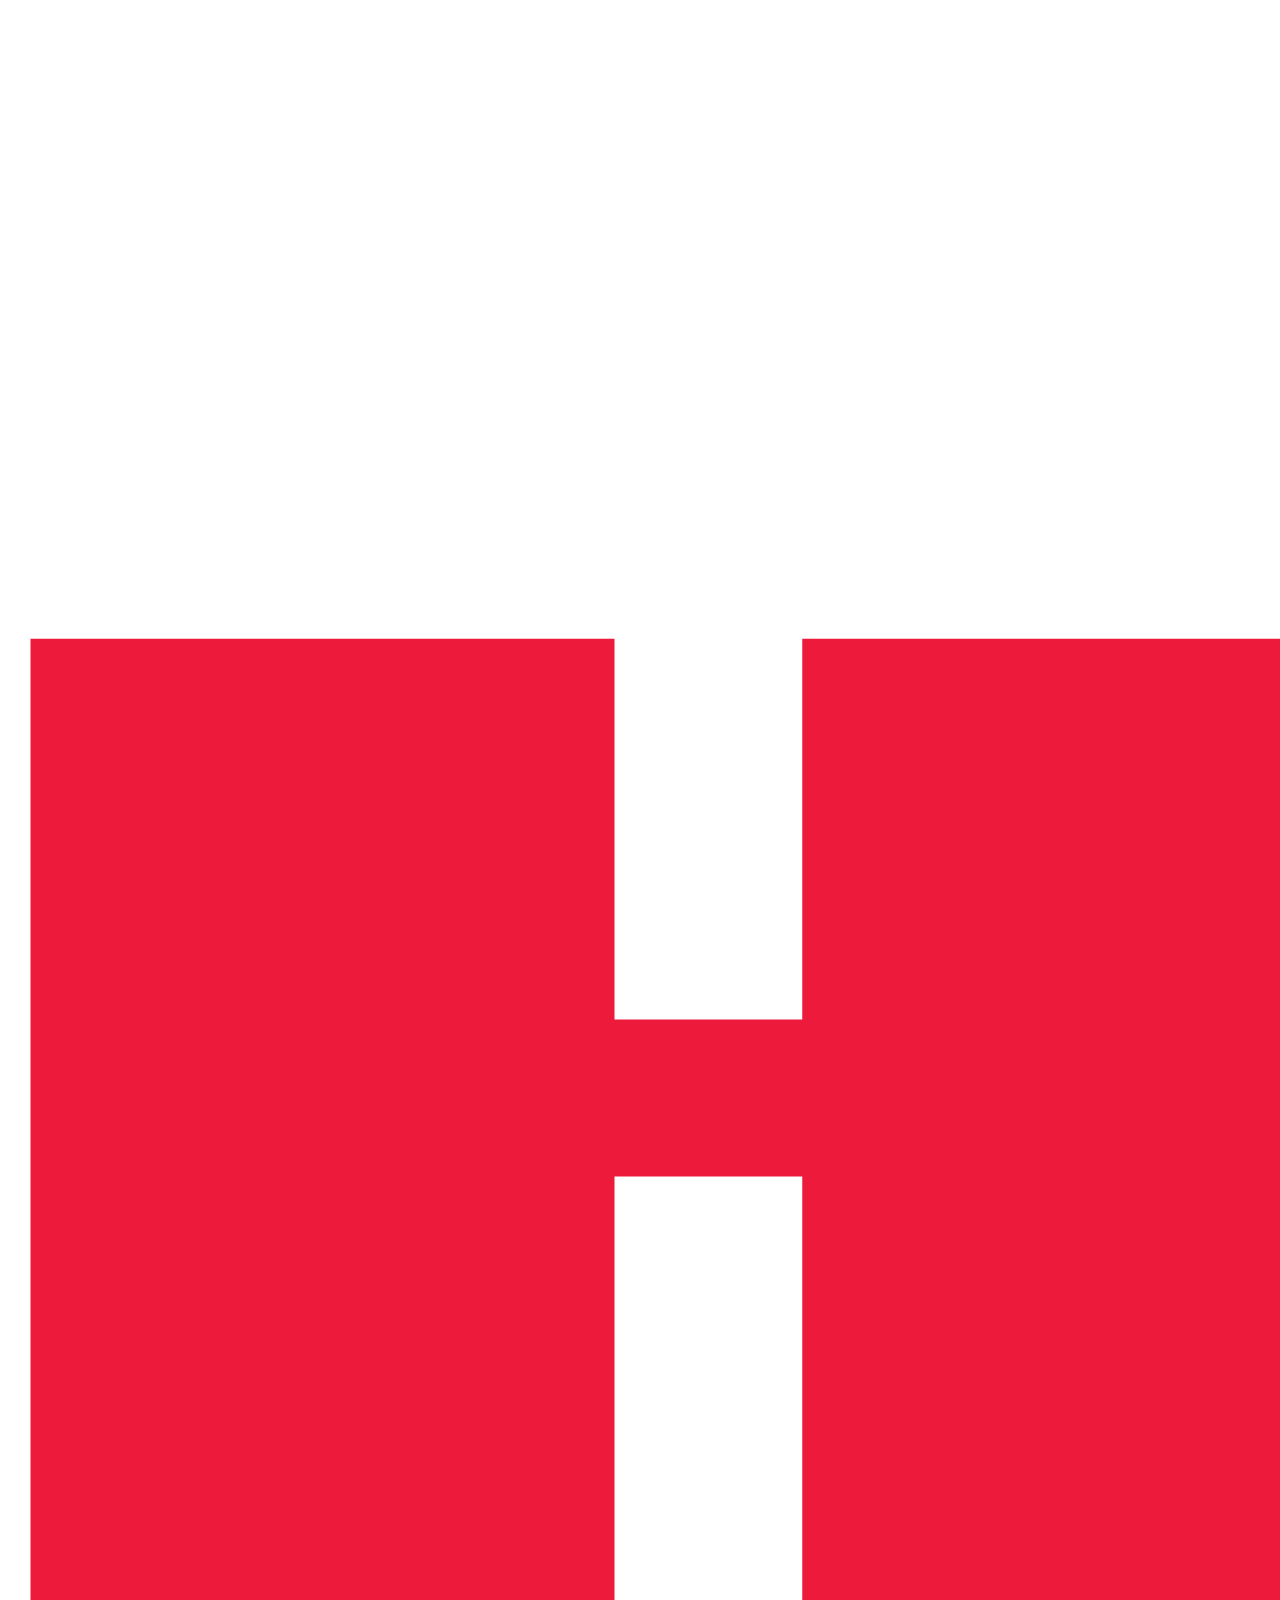
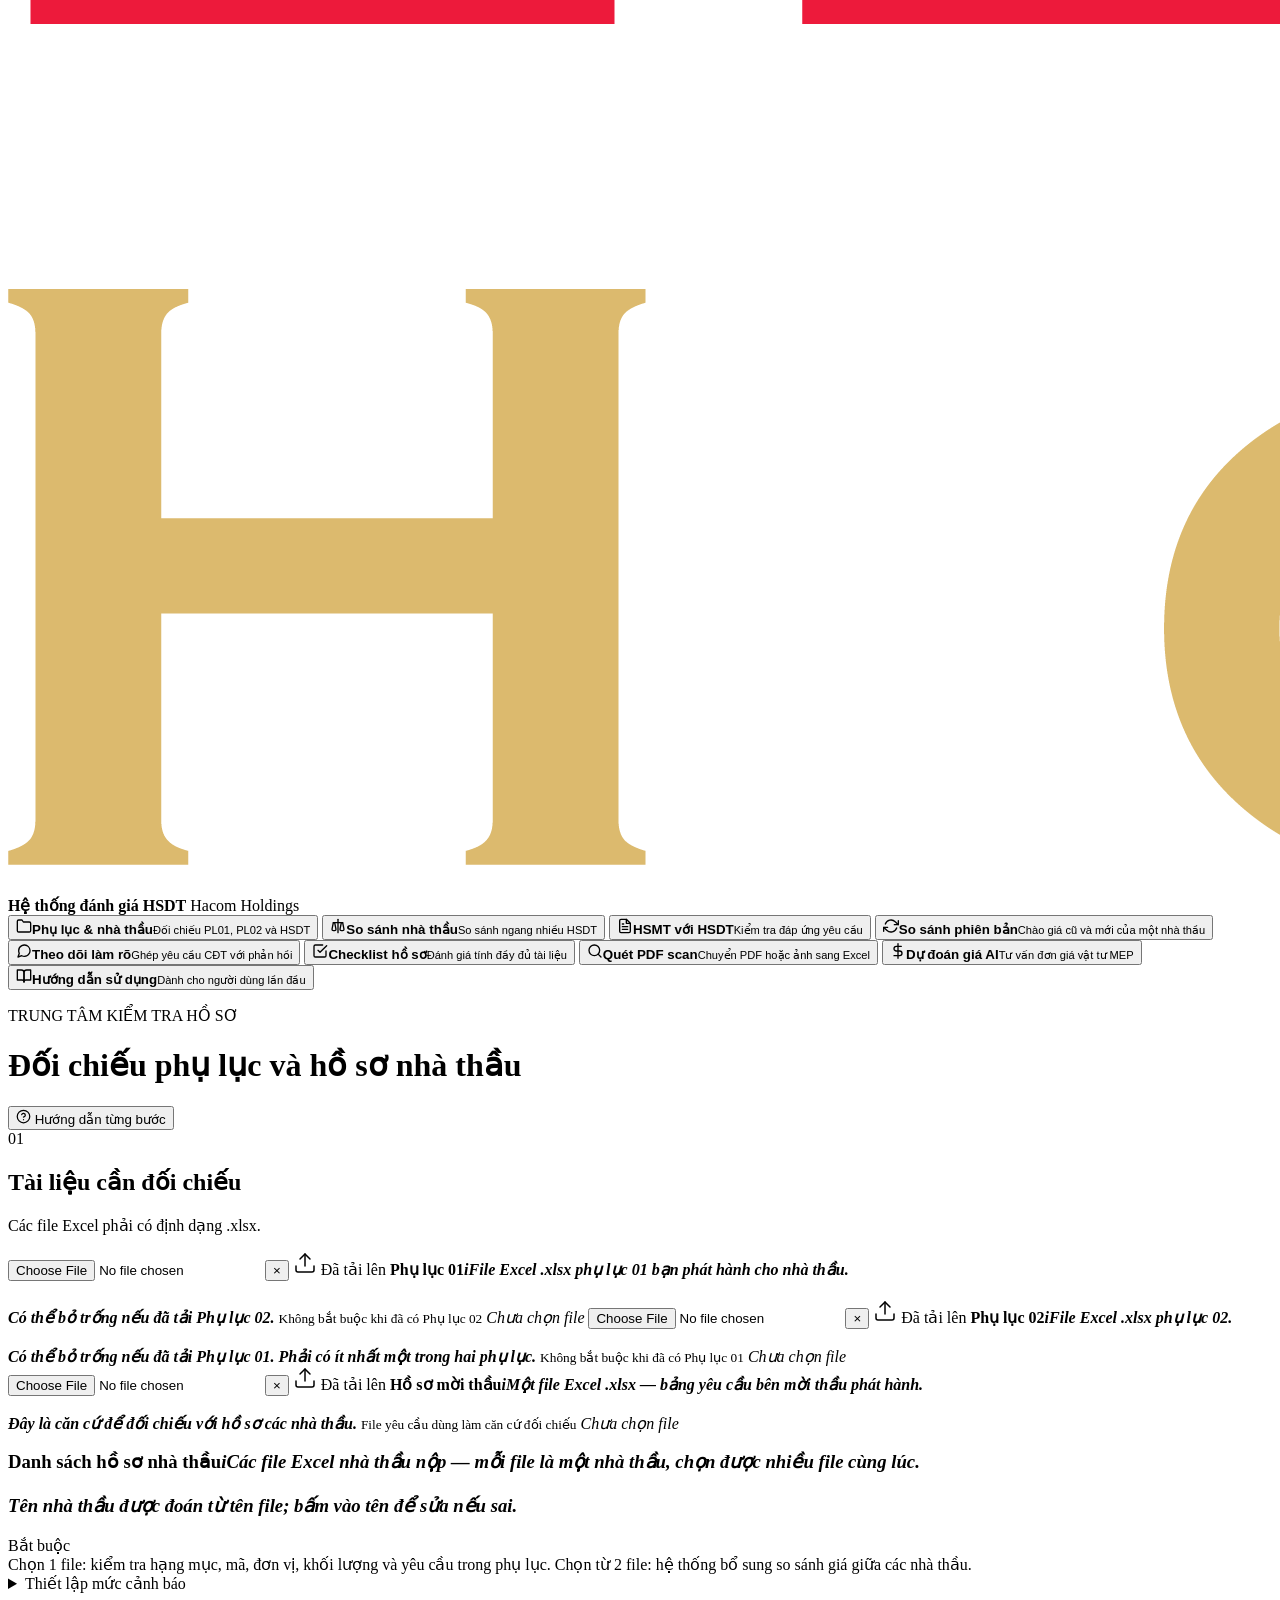
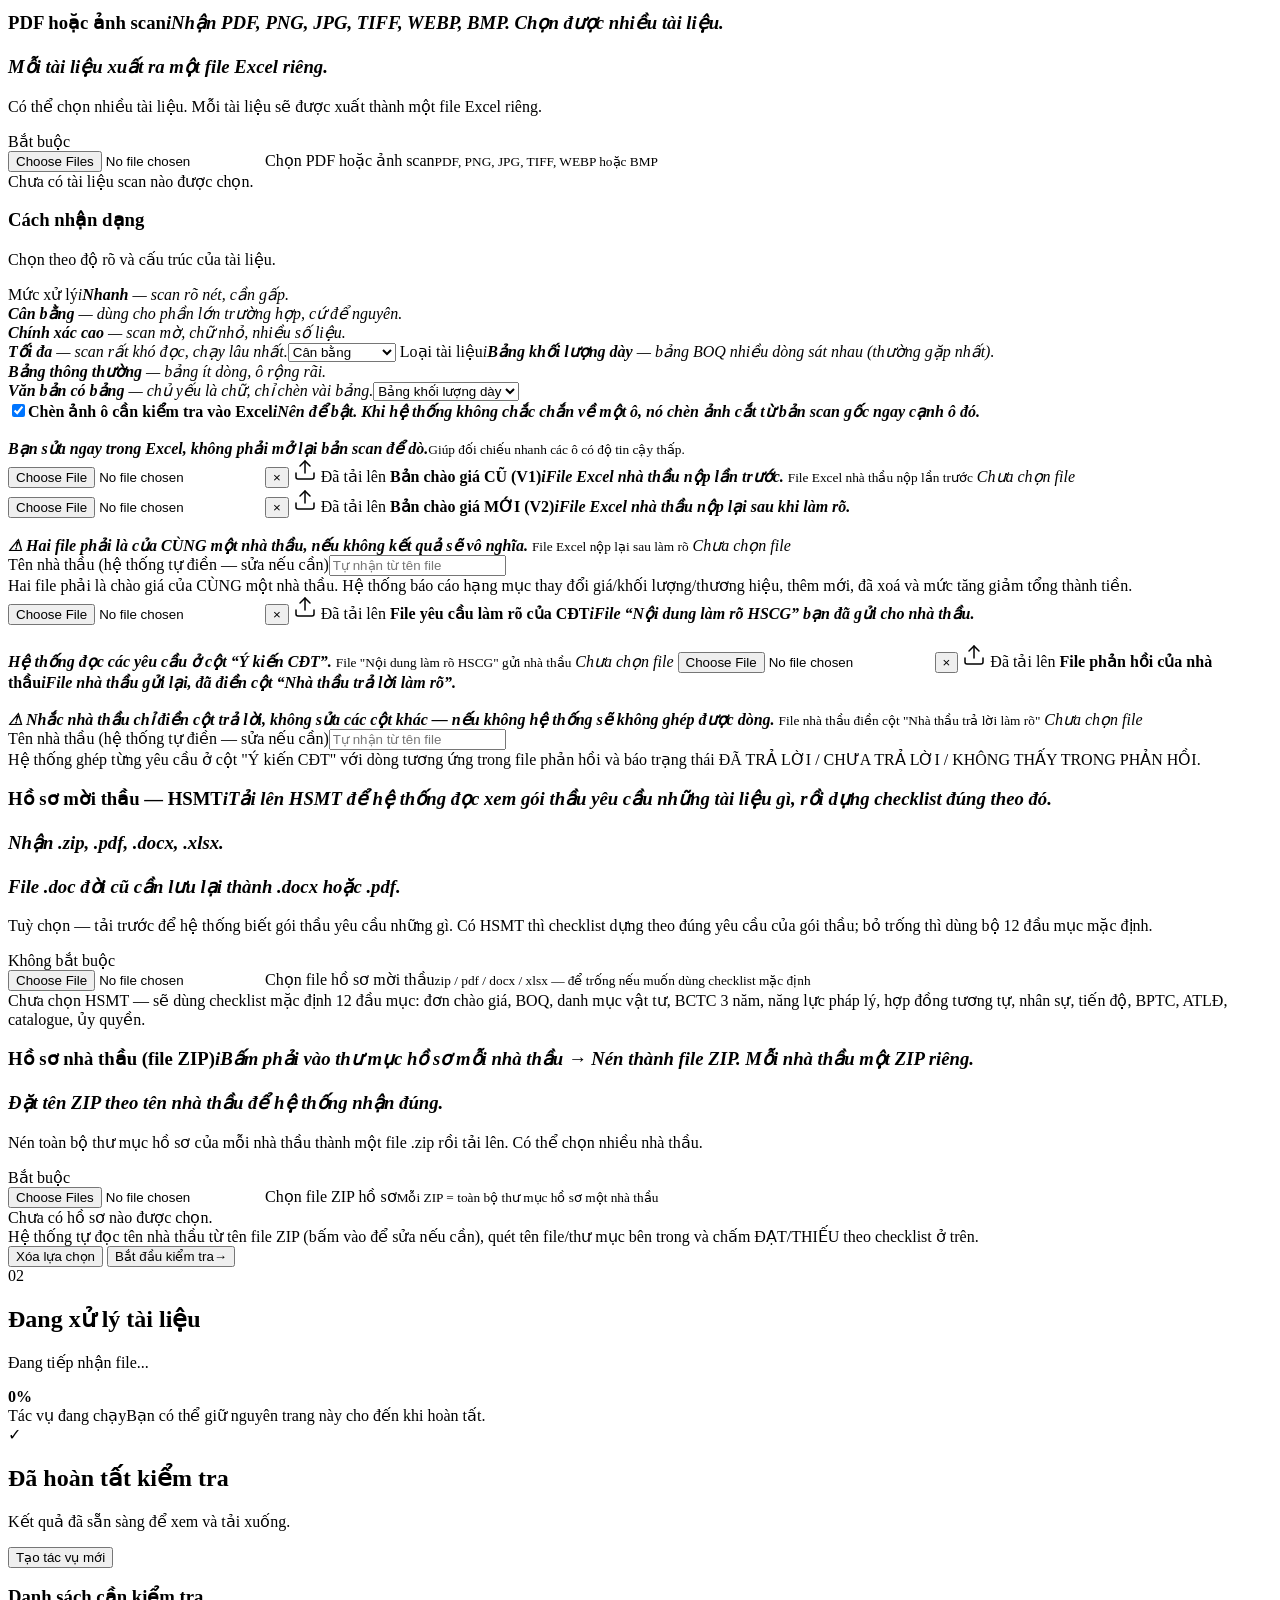
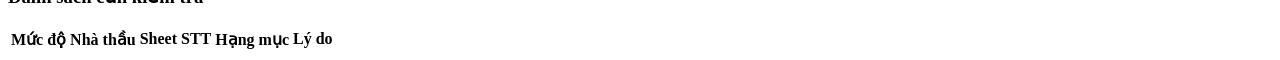
==== commit 5c0d5093: "check list" ====
--- a/web/index.html
+++ b/web/index.html
@@ -236,13 +236,22 @@
 
             <div id="dossierFields" class="hidden">
               <div class="form-section">
+                <div class="field-header"><div><h3>Hồ sơ mời thầu — HSMT<i class="hint" tabindex="0" aria-label="Trợ giúp">i<span>Tải lên HSMT để hệ thống <b>đọc xem gói thầu yêu cầu những tài liệu gì</b>, rồi dựng checklist đúng theo đó.<br><br>Nhận .zip, .pdf, .docx, .xlsx.<br><br>File .doc đời cũ cần lưu lại thành .docx hoặc .pdf.</span></i></h3><p>Tuỳ chọn — tải trước để hệ thống biết gói thầu yêu cầu những gì. Có HSMT thì checklist dựng theo đúng yêu cầu của gói thầu; bỏ trống thì dùng bộ 12 đầu mục mặc định.</p></div><span class="optional" id="hsmtStatusBadge">Không bắt buộc</span></div>
+                <label class="file-picker" for="hsmtFile">
+                  <input id="hsmtFile" type="file" accept=".zip,.pdf,.docx,.xlsx,.xlsb,.xls,.txt,.md">
+                  <span>Chọn file hồ sơ mời thầu</span><small>zip / pdf / docx / xlsx — để trống nếu muốn dùng checklist mặc định</small>
+                </label>
+                <div id="hsmtInfo" class="mode-note">Chưa chọn HSMT — sẽ dùng checklist mặc định 12 đầu mục: đơn chào giá, BOQ, danh mục vật tư, BCTC 3 năm, năng lực pháp lý, hợp đồng tương tự, nhân sự, tiến độ, BPTC, ATLĐ, catalogue, ủy quyền.</div>
+              </div>
+
+              <div class="form-section">
                 <div class="field-header"><div><h3>Hồ sơ nhà thầu (file ZIP)<i class="hint" tabindex="0" aria-label="Trợ giúp">i<span>Bấm phải vào thư mục hồ sơ mỗi nhà thầu → <b>Nén thành file ZIP</b>. Mỗi nhà thầu một ZIP riêng.<br><br>Đặt tên ZIP theo tên nhà thầu để hệ thống nhận đúng.</span></i></h3><p>Nén toàn bộ thư mục hồ sơ của mỗi nhà thầu thành một file .zip rồi tải lên. Có thể chọn nhiều nhà thầu.</p></div><span class="required" id="dossierStatusBadge">Bắt buộc</span></div>
                 <label class="file-picker large" for="dossierFiles">
                   <input id="dossierFiles" type="file" accept=".zip" multiple>
                   <span>Chọn file ZIP hồ sơ</span><small>Mỗi ZIP = toàn bộ thư mục hồ sơ một nhà thầu</small>
                 </label>
                 <div id="dossierList" class="selected-list empty-state">Chưa có hồ sơ nào được chọn.</div>
-                <div class="mode-note">Hệ thống tự đọc tên nhà thầu từ tên file ZIP (bấm vào để sửa nếu cần), quét tên file/thư mục bên trong và chấm ĐẠT/THIẾU 12 đầu mục: đơn chào giá, BOQ, danh mục vật tư, BCTC 3 năm, năng lực pháp lý, hợp đồng tương tự, nhân sự, tiến độ, BPTC, ATLĐ, catalogue, ủy quyền.</div>
+                <div class="mode-note">Hệ thống tự đọc tên nhà thầu từ tên file ZIP (bấm vào để sửa nếu cần), quét tên file/thư mục bên trong và chấm ĐẠT/THIẾU theo checklist ở trên.</div>
               </div>
             </div>
 
@@ -406,20 +415,40 @@
       dossier: [
         NAV_STEP,
         {
+          el: 'label[for="hsmtFile"]',
+          title: "Bước 1 — Tải hồ sơ mời thầu (nên làm)",
+          body: "Ô này <b>không bắt buộc</b> nhưng nên dùng. Tải HSMT lên, hệ thống sẽ " +
+                "<b>đọc xem gói thầu yêu cầu những tài liệu gì</b> rồi dựng checklist đúng theo đó.<br><br>" +
+                "Nhận <code>zip</code>, <code>pdf</code>, <code>docx</code>, <code>xlsx</code>. " +
+                "File <code>.doc</code> đời cũ cần mở bằng Word và lưu lại thành <code>.docx</code>.<br><br>" +
+                "<b>Bỏ trống</b> thì dùng checklist mặc định 12 đầu mục: đơn chào giá, BOQ, danh mục vật tư, " +
+                "BCTC 3 năm, năng lực pháp lý, hợp đồng tương tự, nhân sự, tiến độ, BPTC, ATLĐ, catalogue, ủy quyền."
+        },
+        {
+          el: "#hsmtInfo",
+          title: "Vì sao nên tải HSMT",
+          body: "Checklist mặc định chỉ có 12 đầu mục chung. Nhiều gói thầu còn yêu cầu " +
+                "<b>bảo lãnh dự thầu, thỏa thuận liên danh, kê khai máy móc thiết bị, CO/CQ, " +
+                "nghĩa vụ thuế và BHXH</b>…<br><br>" +
+                "Không có HSMT thì những tài liệu đó bị bỏ ngoài checklist — nhà thầu nộp thiếu " +
+                "cũng không bị phát hiện. Có HSMT, hệ thống nhận ra tới <b>18 loại tài liệu</b>."
+        },
+        {
           el: 'label[for="dossierFiles"]',
-          title: "Cần nén hồ sơ thành file ZIP trước",
+          title: "Bước 2 — Nén hồ sơ nhà thầu thành file ZIP",
           body: "Bấm phải vào thư mục hồ sơ của <b>một</b> nhà thầu → <b>Nén thành file ZIP</b>. " +
                 "Mỗi nhà thầu một ZIP riêng, đặt tên ZIP theo tên nhà thầu.<br><br>" +
-                "Hệ thống chấm <b>ĐẠT / THIẾU</b> cho 12 đầu mục: đơn chào giá, BOQ, danh mục vật tư, " +
-                "BCTC 3 năm, năng lực pháp lý, hợp đồng tương tự, nhân sự, tiến độ, BPTC, ATLĐ, catalogue, ủy quyền."
+                "Hệ thống quét tên file/thư mục bên trong và chấm <b>ĐẠT / THIẾU</b> theo checklist " +
+                "đã xác định ở bước 1."
         },
         {
           el: "#dossierList",
           title: "Lưu ý về độ tin cậy",
           body: "Kết quả <b>“THIẾU” không chắc chắn 100%</b>. Hệ thống nhận biết dựa trên " +
                 "<b>tên file và tên thư mục</b> bên trong ZIP, không đọc nội dung từng trang.<br><br>" +
-                "Nếu nhà thầu đặt tên kiểu <code>Tai lieu 1.pdf</code> thì tài liệu có thể bị chấm THIẾU dù " +
-                "thực tế có nộp. Hãy coi đây là <b>bộ lọc nhanh</b> và mở kiểm tra tay những mục bị báo THIẾU."
+                "Những file <b>không khớp đầu mục nào</b> sẽ được gom riêng và đánh dấu trong báo cáo " +
+                "— thường là tài liệu đặt tên sai quy ước kiểu <code>Scan0001.pdf</code>. " +
+                "Hãy mở xem các file này trước khi kết luận nhà thầu nộp thiếu."
         },
         START_STEP
       ],
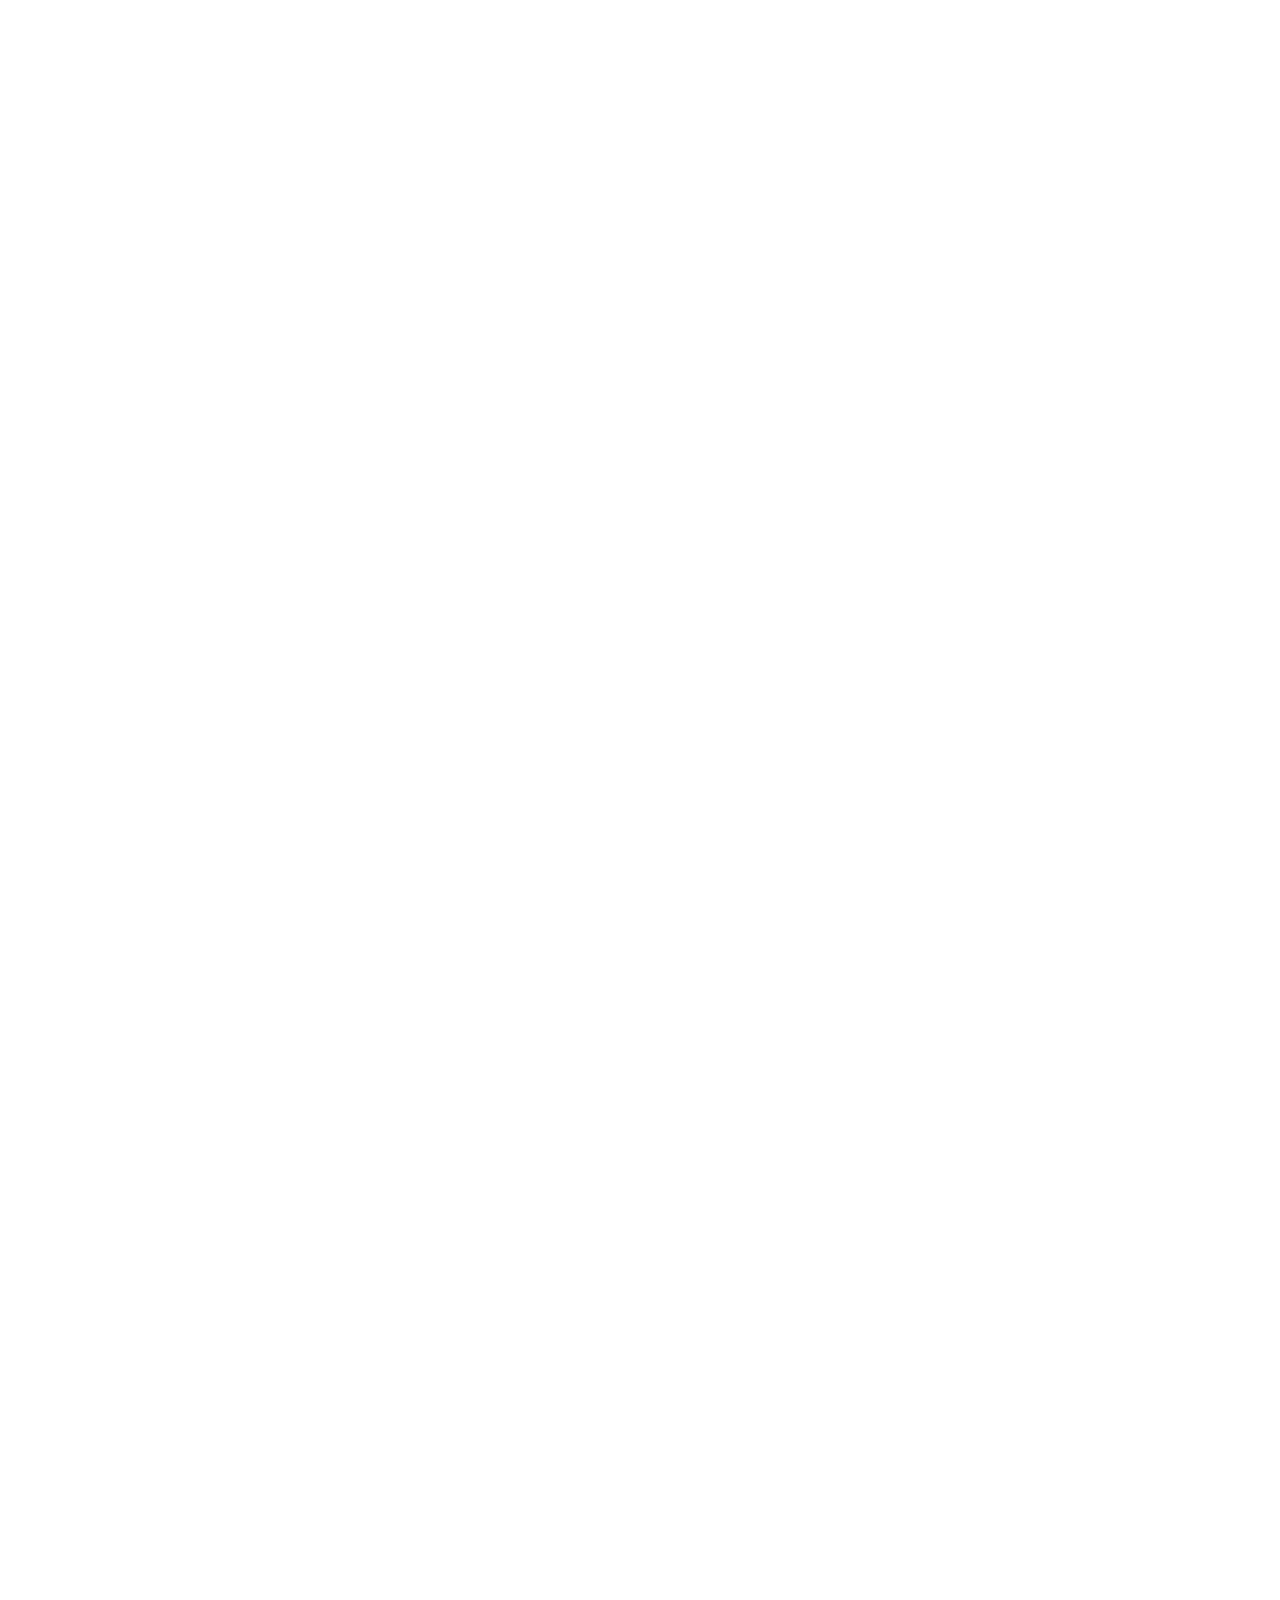
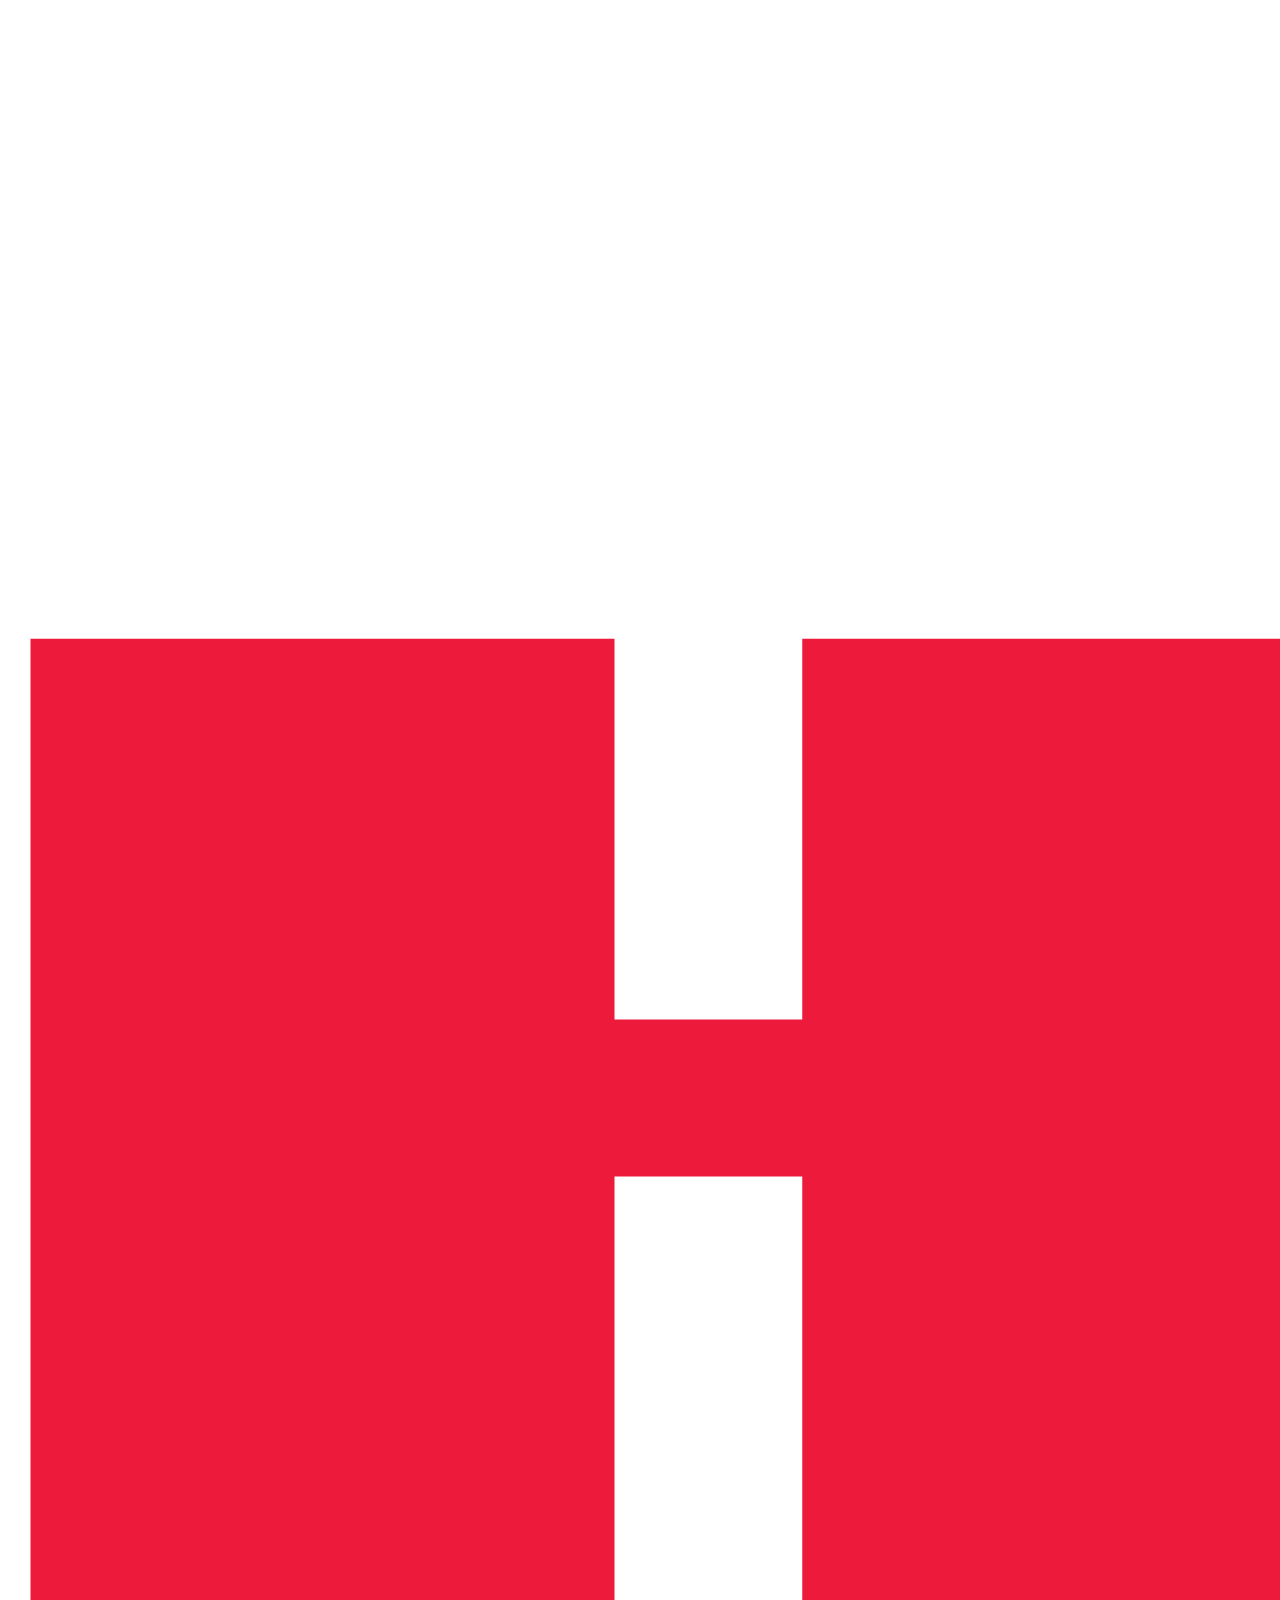
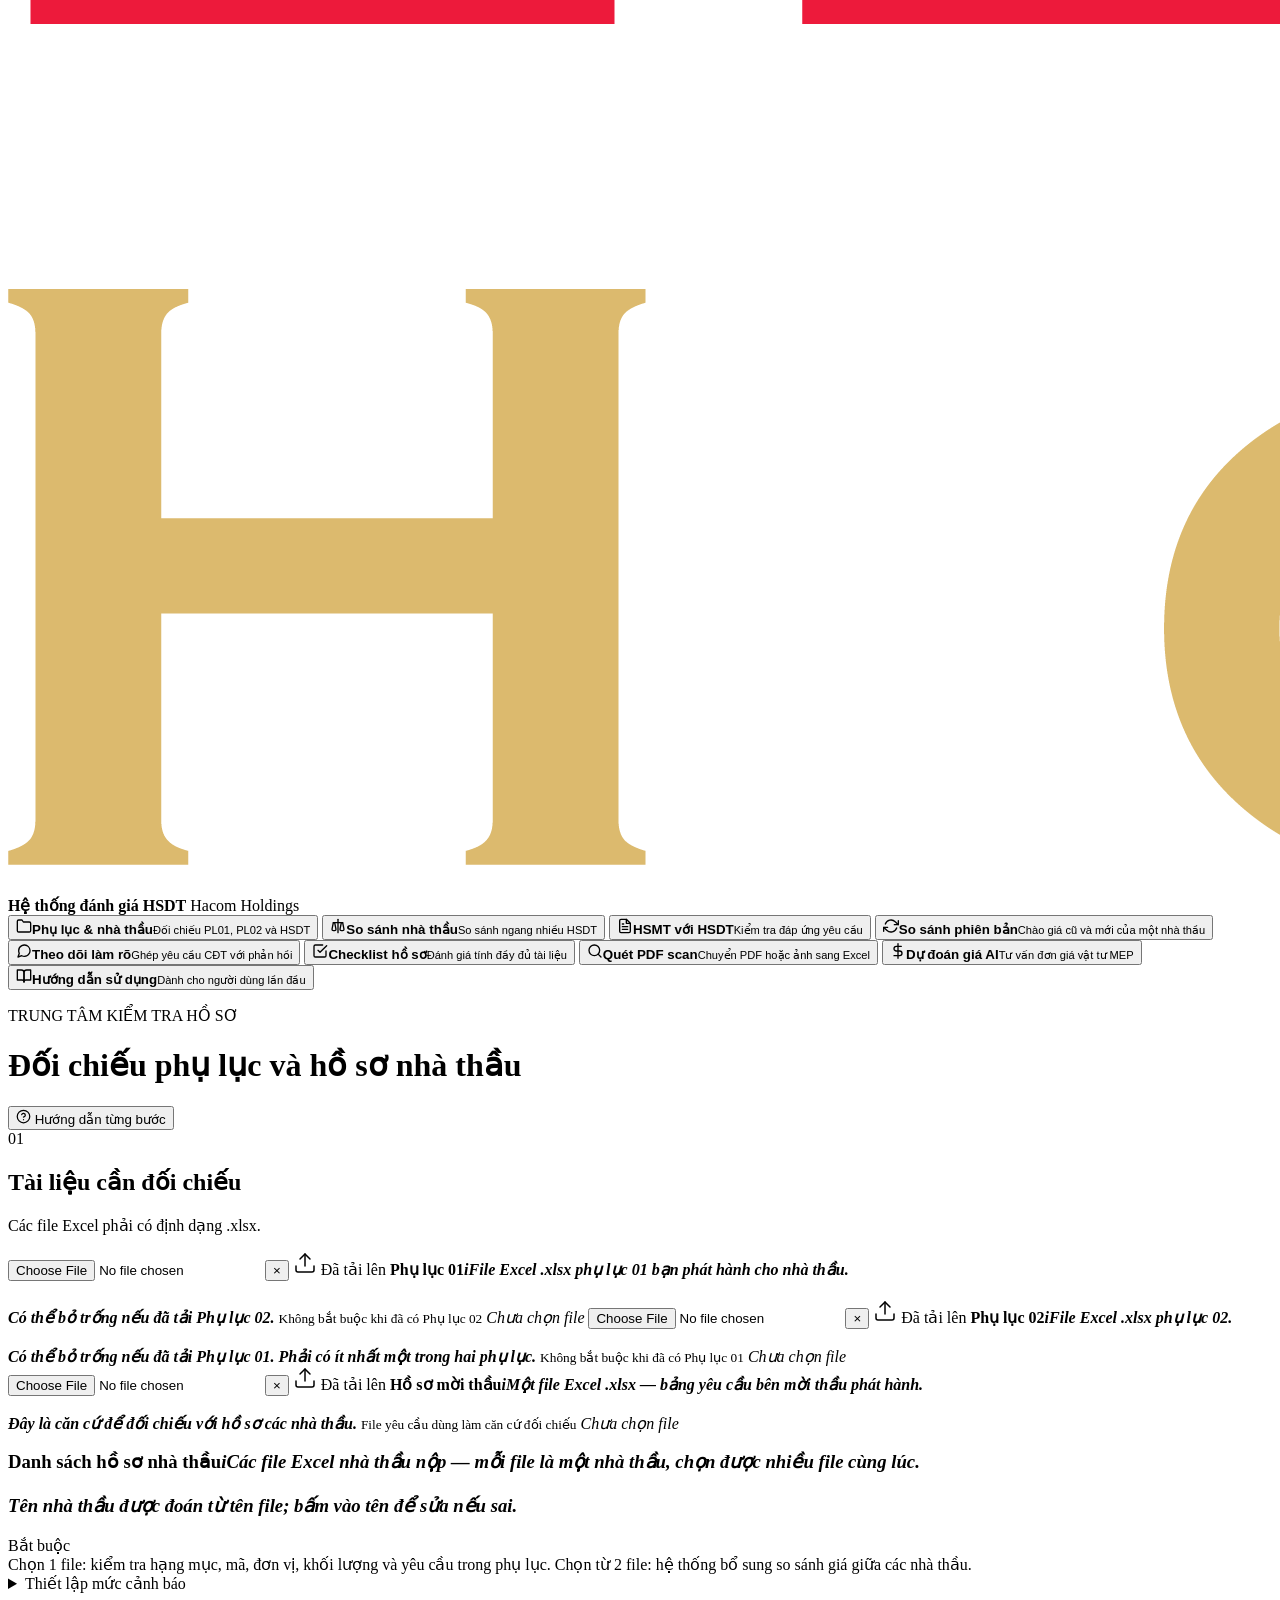
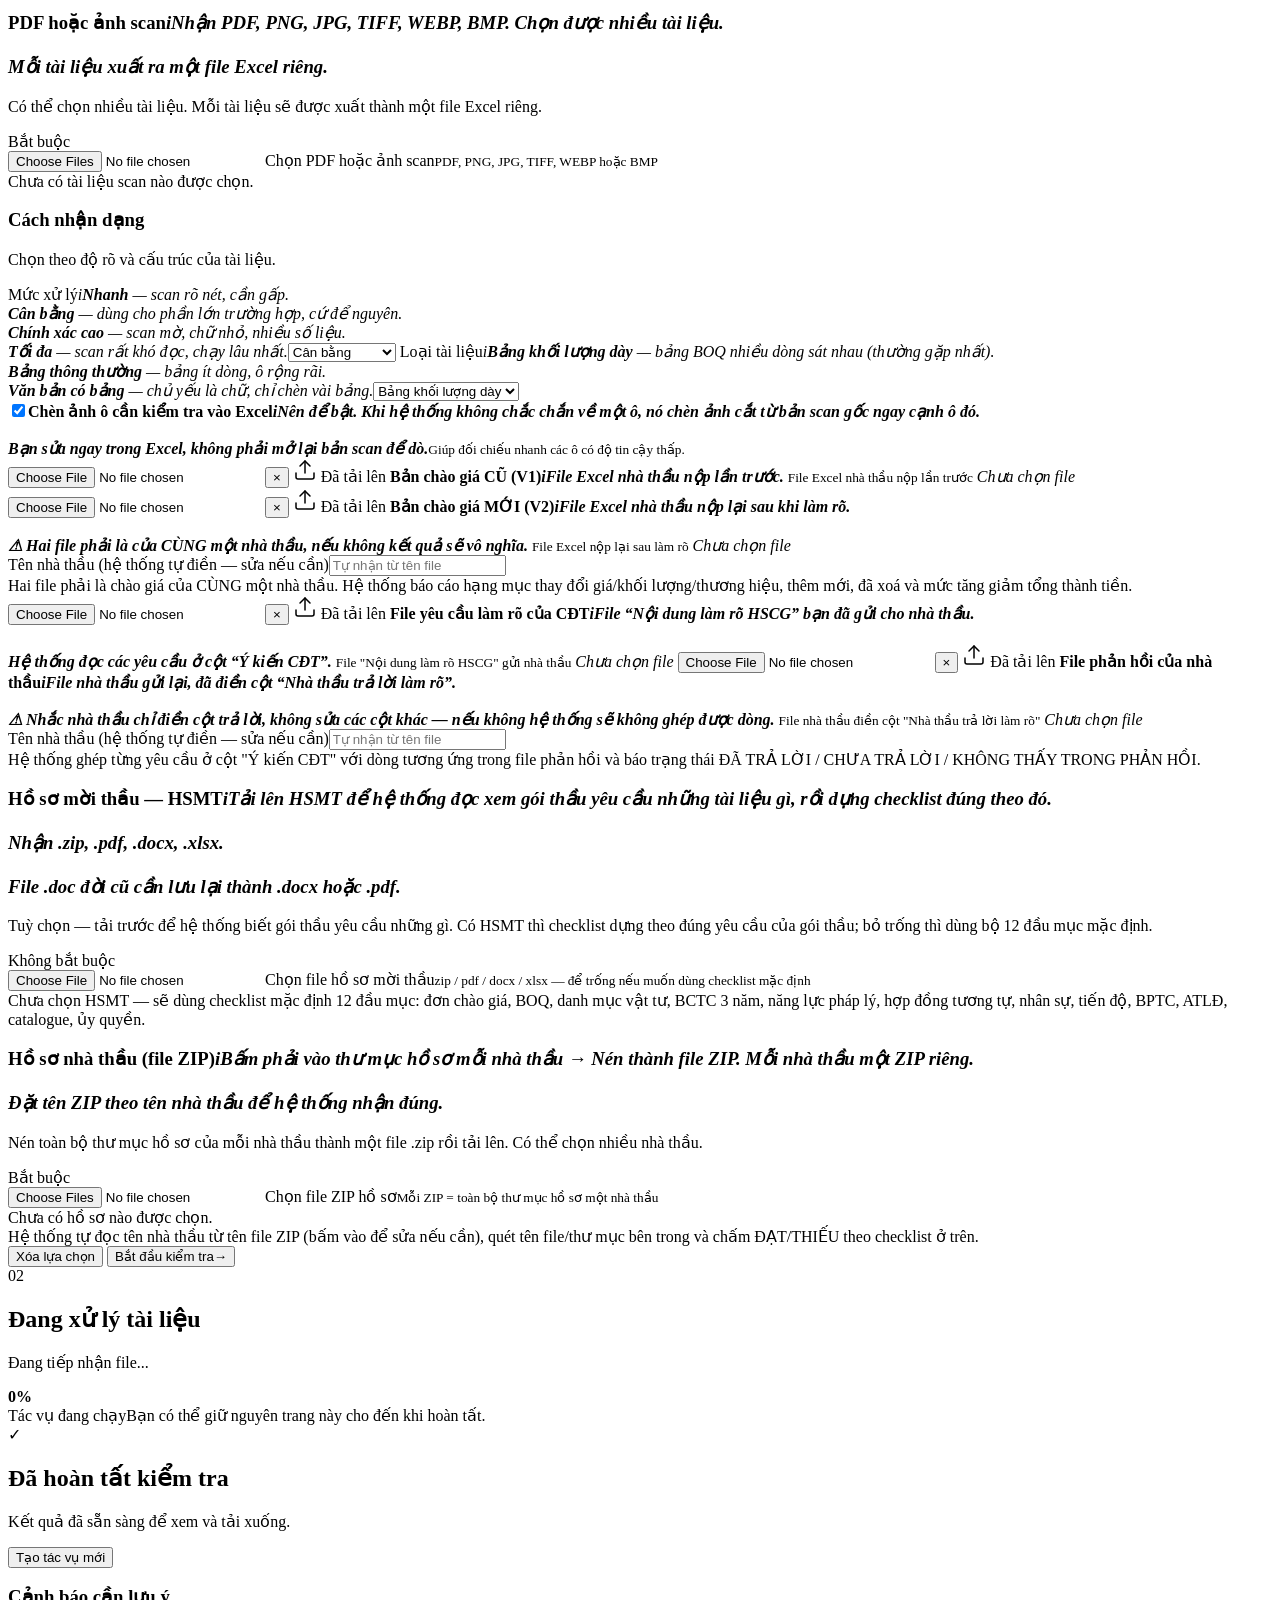
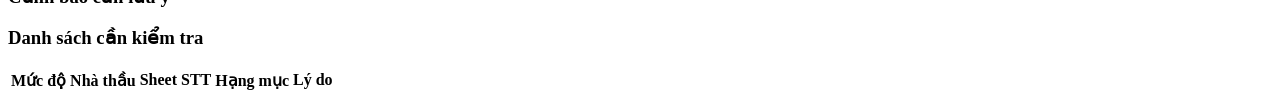
==== commit 2ab72ca6: "feat: bật khối cảnh báo trên web, chặn mạng cho PriceAdvisor, loại tổng phụ Khối cảnh báo trên web: " ====
--- a/web/index.html
+++ b/web/index.html
@@ -272,7 +272,7 @@
             <div id="resultActions" class="result-actions"></div>
             <div id="metrics" class="metrics"></div>
             <div id="documentResults" class="document-results"></div>
-            <!-- <div id="warningsBlock" class="warnings-block hidden"><div class="block-title"><h3>Cảnh báo cần lưu ý</h3><span id="warningCount"></span></div><div id="warnings"></div></div> -->
+            <div id="warningsBlock" class="warnings-block hidden"><div class="block-title"><h3>Cảnh báo cần lưu ý</h3><span id="warningCount"></span></div><div id="warnings"></div></div>
             <div id="anomalyBlock" class="table-block hidden"><div class="block-title"><h3>Danh sách cần kiểm tra</h3><span id="anomalyCount"></span></div><div class="table-wrap"><table><thead><tr><th>Mức độ</th><th>Nhà thầu</th><th>Sheet</th><th>STT</th><th>Hạng mục</th><th>Lý do</th></tr></thead><tbody id="anomalyRows"></tbody></table></div></div>
           </section>
         </div>
@@ -285,7 +285,7 @@
   </div>
 
   <div id="toast" class="toast" role="status"></div>
-  <script src="/app.js?v=1.2.2"></script>
+  <script src="/app.js?v=1.3.0"></script>
   <script src="/tour.js?v=1.0.2"></script>
   <script>
     // Mỗi chức năng có bộ ô nhập khác nhau nên tour cũng phải khác nhau.
